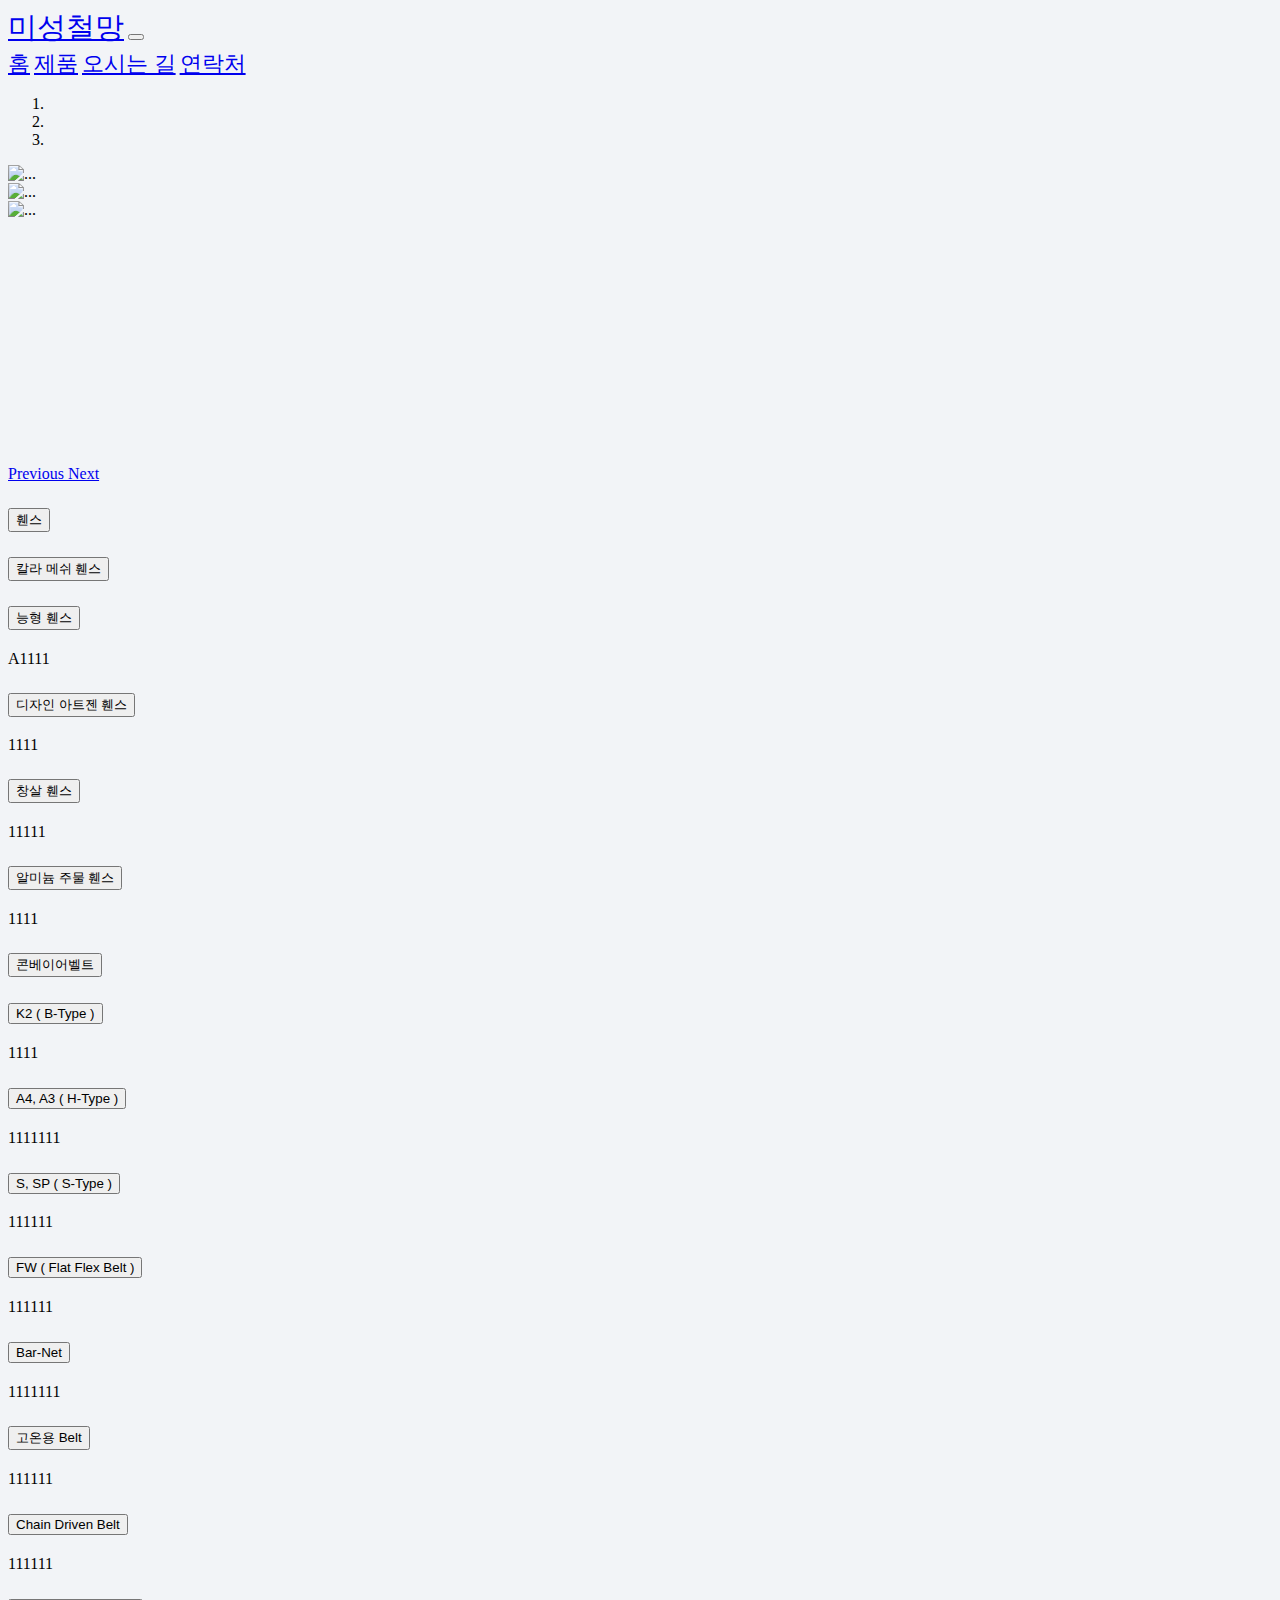
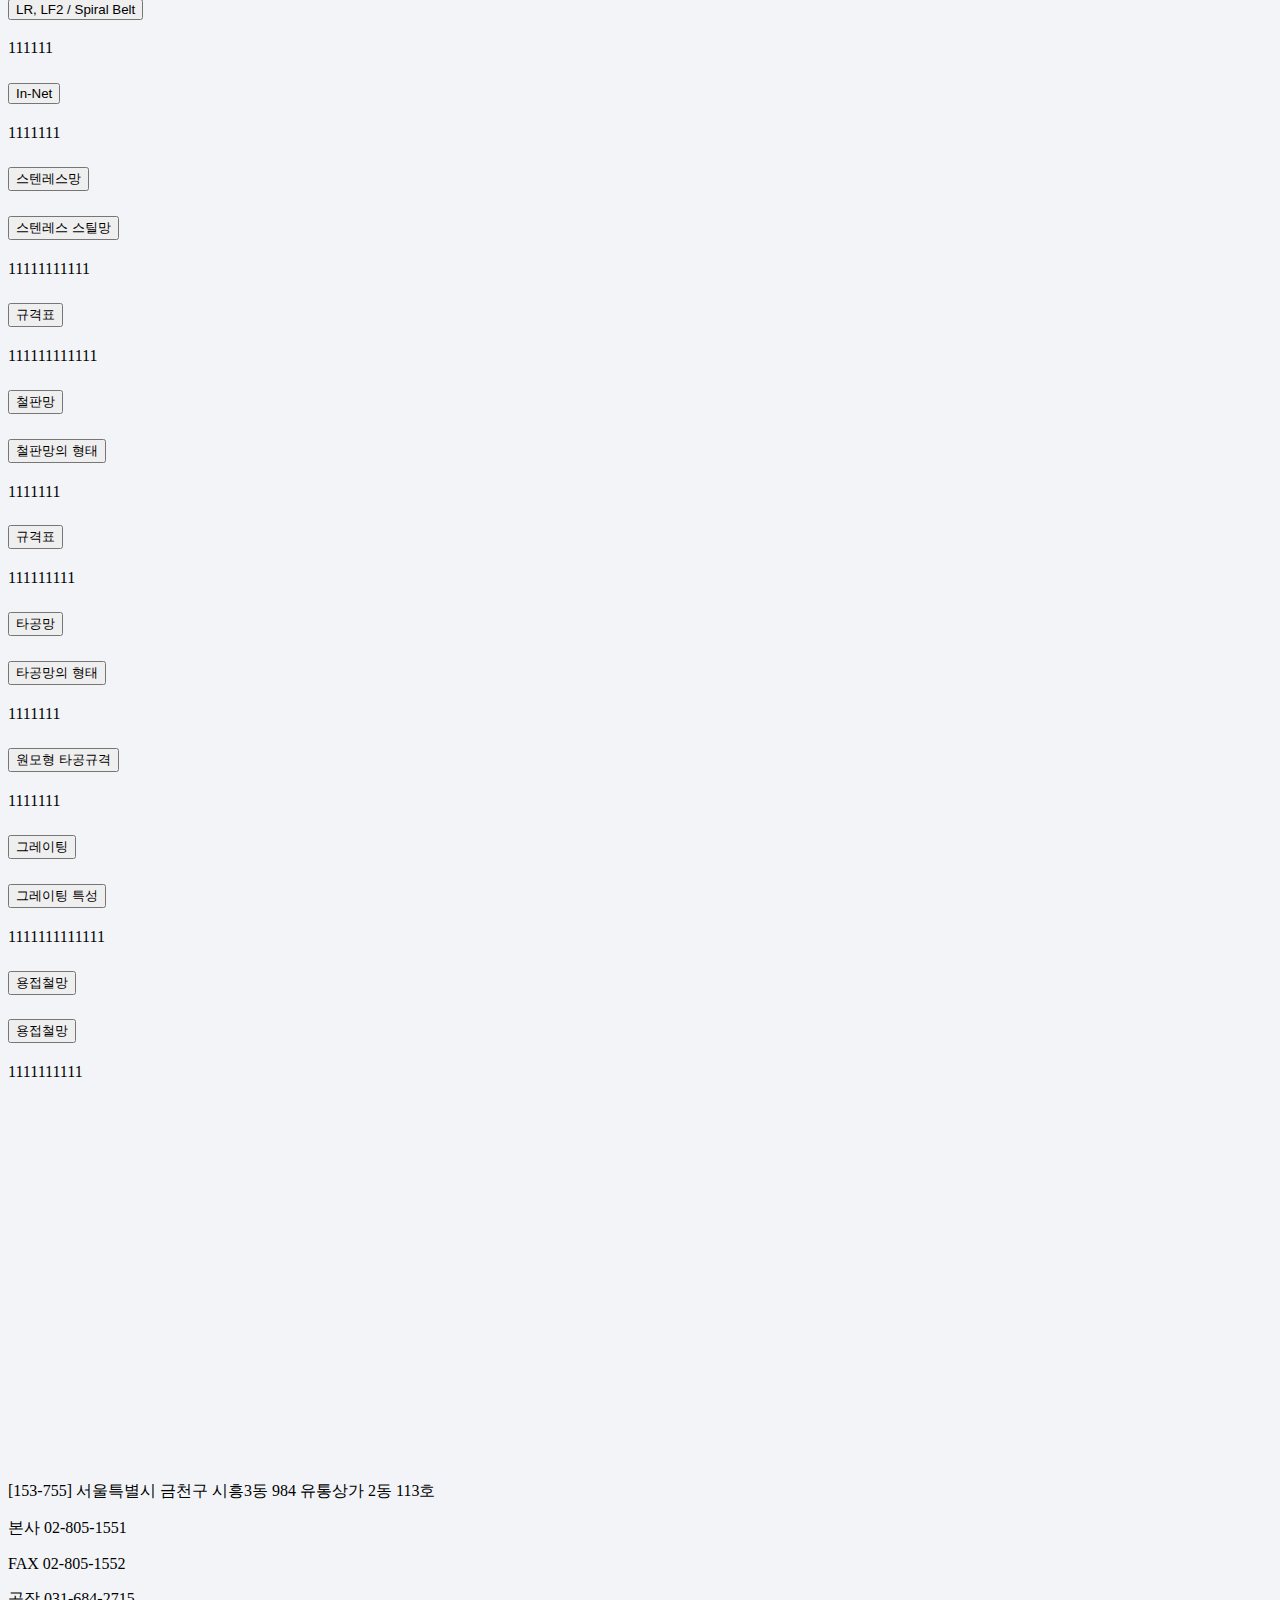
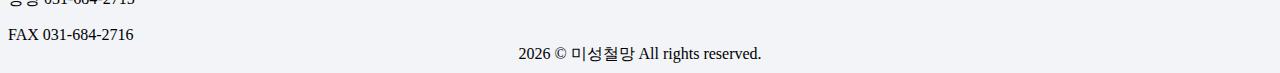
==== index.html @ 02be4335 "Implement basic structure" ====
<!DOCTYPE html>
<html lang="en">
<head>
    <meta charset="UTF-8">
    <meta content="IE=edge" http-equiv="X-UA-Compatible">
    <meta content="width=device-width, initial-scale=1.0, maximum-scale=1.0, minimum-scale=1.0, user-scalable=no"
          name="viewport">
    <title>미성철망</title>
    <link href="bootstrap/css/bootstrap.css" rel="stylesheet">
    <link href="static/css/styles.css" rel="stylesheet">
</head>
<body>
<div class="body">

    <div class="container-lg">
        <nav class="navbar navbar-expand-lg navbar-light">
            <a class="navbar-brand" href="#">미성철망</a>
            <button aria-controls="navbarNavAltMarkup" aria-expanded="false" aria-label="Toggle navigation"
                    class="navbar-toggler"
                    data-target="#navbarNavAltMarkup" data-toggle="collapse" type="button">
                <span class="navbar-toggler-icon"></span>
            </button>
            <div class="collapse navbar-collapse" id="navbarNavAltMarkup">
                <div class="navbar-nav">
                    <a class="nav-item nav-link" href="#img-slide">홈</a>
                    <a class="nav-item nav-link" href="#products">제품</a>
                    <a class="nav-item nav-link" href="#way-to-come">오시는 길</a>
                    <a class="nav-item nav-link" href="#contact">연락처</a>
                </div>
            </div>
        </nav>
    </div>

    <div class="container-lg" id="img-slide">
        <div class="carousel slide" data-ride="carousel" id="carouselExampleIndicators">
            <ol class="carousel-indicators">
                <li class="active" data-slide-to="0" data-target="#carouselExampleIndicators"></li>
                <li data-slide-to="1" data-target="#carouselExampleIndicators"></li>
                <li data-slide-to="2" data-target="#carouselExampleIndicators"></li>
            </ol>
            <div class="carousel-inner">
                <div class="carousel-item active">
                    <img alt="..." class="slide-img d-block w-100" src="static/images/for_test.jpg">
                </div>
                <div class="carousel-item">
                    <img alt="..." class="slide-img d-block w-100" src="static/images/for_test.jpg">
                </div>
                <div class="carousel-item">
                    <img alt="..." class="slide-img d-block w-100" src="static/images/for_test.jpg">
                </div>
            </div>
            <a class="carousel-control-prev" data-slide="prev" href="#carouselExampleIndicators" role="button">
                <span aria-hidden="true" class="carousel-control-prev-icon"></span>
                <span class="sr-only">Previous</span>
            </a>
            <a class="carousel-control-next" data-slide="next" href="#carouselExampleIndicators" role="button">
                <span aria-hidden="true" class="carousel-control-next-icon"></span>
                <span class="sr-only">Next</span>
            </a>
        </div>
    </div>

    <div class="container-lg" id="products">
        <div class="accordion" id="product-list">
            <!-- 휀스 -->
            <div class="card">
                <div class="card-header" id="headingOne">
                    <h2 class="mb-0">
                        <button aria-controls="collapseOne" aria-expanded="false" class="btn btn-link"
                                data-target="#collapseOne"
                                data-toggle="collapse" type="button">
                            휀스
                        </button>
                    </h2>
                </div>
                <!-- 휀스 리스트 -->
                <div aria-labelledby="headingOne" class="collapse" data-parent="#product-list" id="collapseOne">
                    <div class="card-body">
                        <div class="accordion" id="fence-list">

                            <div class="card">
                                <div class="card-header" id="fence-headingOne">
                                    <h2 class="mb-0">
                                        <button aria-controls="fence-collapseOne" aria-expanded="false"
                                                class="btn btn-link"
                                                data-target="#fence-collapseOne" data-toggle="collapse"
                                                type="button">
                                            칼라 메쉬 휀스
                                        </button>
                                    </h2>
                                </div>
                                <div aria-labelledby="fence-headingOne" class="collapse" data-parent="#fence-list"
                                     id="fence-collapseOne">
                                    <div class="card-body">

                                    </div>
                                </div>
                            </div>

                            <div class="card">
                                <div class="card-header" id="fence-headingTwo">
                                    <h2 class="mb-0">
                                        <button aria-controls="fence-collapseTwo" aria-expanded="false"
                                                class="btn btn-link collapsed"
                                                data-target="#fence-collapseTwo" data-toggle="collapse"
                                                type="button">
                                            능형 휀스
                                        </button>
                                    </h2>
                                </div>
                                <div aria-labelledby="fence-headingTwo" class="collapse" data-parent="#fence-list"
                                     id="fence-collapseTwo">
                                    <div class="card-body">
                                        A1111
                                    </div>
                                </div>
                            </div>

                            <div class="card">
                                <div class="card-header" id="fence-headingThree">
                                    <h2 class="mb-0">
                                        <button aria-controls="fence-collapseThree" aria-expanded="false"
                                                class="btn btn-link collapsed"
                                                data-target="#fence-collapseThree" data-toggle="collapse"
                                                type="button">
                                            디자인 아트젠 휀스
                                        </button>
                                    </h2>
                                </div>
                                <div aria-labelledby="fence-headingThree" class="collapse" data-parent="#fence-list"
                                     id="fence-collapseThree">
                                    <div class="card-body">
                                        1111
                                    </div>
                                </div>
                            </div>

                            <div class="card">
                                <div class="card-header" id="fence-headingFour">
                                    <h2 class="mb-0">
                                        <button aria-controls="fence-collapseFour" aria-expanded="false"
                                                class="btn btn-link collapsed"
                                                data-target="#fence-collapseFour" data-toggle="collapse"
                                                type="button">
                                            창살 휀스
                                        </button>
                                    </h2>
                                </div>
                                <div aria-labelledby="fence-headingFour" class="collapse" data-parent="#fence-list"
                                     id="fence-collapseFour">
                                    <div class="card-body">
                                        11111
                                    </div>
                                </div>
                            </div>

                            <div class="card">
                                <div class="card-header" id="fence-headingFive">
                                    <h2 class="mb-0">
                                        <button aria-controls="fence-collapseFive" aria-expanded="false"
                                                class="btn btn-link collapsed"
                                                data-target="#fence-collapseFive" data-toggle="collapse"
                                                type="button">
                                            알미늄 주물 휀스
                                        </button>
                                    </h2>
                                </div>
                                <div aria-labelledby="fence-headingFive" class="collapse" data-parent="#fence-list"
                                     id="fence-collapseFive">
                                    <div class="card-body">
                                        1111
                                    </div>
                                </div>
                            </div>
                        </div>
                    </div>
                </div>
            </div>

            <!-- 콘베이어벨트 -->
            <div class="card">
                <div class="card-header" id="headingTwo">
                    <h2 class="mb-0">
                        <button aria-controls="collapseTwo" aria-expanded="false" class="btn btn-link collapsed"
                                data-target="#collapseTwo" data-toggle="collapse" type="button">
                            콘베이어벨트
                        </button>
                    </h2>
                </div>
                <div aria-labelledby="headingTwo" class="collapse" data-parent="#product-list" id="collapseTwo">
                    <div class="card-body">
                        <div class="accordion" id="meshbelt-list">

                            <div class="card">
                                <div class="card-header" id="meshbelt-headingOne">
                                    <h2 class="mb-0">
                                        <button aria-controls="meshbelt-collapseOne" aria-expanded="false"
                                                class="btn btn-link"
                                                data-target="#meshbelt-collapseOne" data-toggle="collapse"
                                                type="button">
                                            K2 ( B-Type )
                                        </button>
                                    </h2>
                                </div>
                                <div aria-labelledby="meshbelt-headingOne" class="collapse" data-parent="#meshbelt-list"
                                     id="meshbelt-collapseOne">
                                    <div class="card-body">
                                        1111
                                    </div>
                                </div>
                            </div>

                            <div class="card">
                                <div class="card-header" id="meshbelt-headingTwo">
                                    <h2 class="mb-0">
                                        <button aria-controls="meshbelt-collapseTwo" aria-expanded="false"
                                                class="btn btn-link collapsed"
                                                data-target="#meshbelt-collapseTwo" data-toggle="collapse"
                                                type="button">
                                            A4, A3 ( H-Type )
                                        </button>
                                    </h2>
                                </div>
                                <div aria-labelledby="meshbelt-headingTwo" class="collapse" data-parent="#meshbelt-list"
                                     id="meshbelt-collapseTwo">
                                    <div class="card-body">
                                        1111111
                                    </div>
                                </div>
                            </div>

                            <div class="card">
                                <div class="card-header" id="meshbelt-headingThree">
                                    <h2 class="mb-0">
                                        <button aria-controls="meshbelt-collapseThree" aria-expanded="false"
                                                class="btn btn-link collapsed"
                                                data-target="#meshbelt-collapseThree" data-toggle="collapse"
                                                type="button">
                                            S, SP ( S-Type )
                                        </button>
                                    </h2>
                                </div>
                                <div aria-labelledby="meshbelt-headingThree" class="collapse"
                                     data-parent="#meshbelt-list" id="meshbelt-collapseThree">
                                    <div class="card-body">
                                        111111
                                    </div>
                                </div>
                            </div>

                            <div class="card">
                                <div class="card-header" id="meshbelt-headingFour">
                                    <h2 class="mb-0">
                                        <button aria-controls="meshbelt-collapseFour" aria-expanded="false"
                                                class="btn btn-link collapsed"
                                                data-target="#meshbelt-collapseFour" data-toggle="collapse"
                                                type="button">
                                            FW ( Flat Flex Belt )
                                        </button>
                                    </h2>
                                </div>
                                <div aria-labelledby="meshbelt-headingFour" class="collapse"
                                     data-parent="#meshbelt-list"
                                     id="meshbelt-collapseFour">
                                    <div class="card-body">
                                        111111
                                    </div>
                                </div>
                            </div>

                            <div class="card">
                                <div class="card-header" id="meshbelt-headingFive">
                                    <h2 class="mb-0">
                                        <button aria-controls="meshbelt-collapseFive" aria-expanded="false"
                                                class="btn btn-link collapsed"
                                                data-target="#meshbelt-collapseFive" data-toggle="collapse"
                                                type="button">
                                            Bar-Net
                                        </button>
                                    </h2>
                                </div>
                                <div aria-labelledby="meshbelt-headingFive" class="collapse"
                                     data-parent="#meshbelt-list"
                                     id="meshbelt-collapseFive">
                                    <div class="card-body">
                                        1111111
                                    </div>
                                </div>
                            </div>

                            <div class="card">
                                <div class="card-header" id="meshbelt-headingSix">
                                    <h2 class="mb-0">
                                        <button aria-controls="meshbelt-collapseSix" aria-expanded="false"
                                                class="btn btn-link collapsed"
                                                data-target="#meshbelt-collapseSix" data-toggle="collapse"
                                                type="button">
                                            고온용 Belt
                                        </button>
                                    </h2>
                                </div>
                                <div aria-labelledby="meshbelt-headingSix" class="collapse" data-parent="#meshbelt-list"
                                     id="meshbelt-collapseSix">
                                    <div class="card-body">
                                        111111
                                    </div>
                                </div>
                            </div>

                            <div class="card">
                                <div class="card-header" id="meshbelt-headingSeven">
                                    <h2 class="mb-0">
                                        <button aria-controls="meshbelt-collapseSeven" aria-expanded="false"
                                                class="btn btn-link collapsed"
                                                data-target="#meshbelt-collapseSeven" data-toggle="collapse"
                                                type="button">
                                            Chain Driven Belt
                                        </button>
                                    </h2>
                                </div>
                                <div aria-labelledby="meshbelt-headingSeven" class="collapse"
                                     data-parent="#meshbelt-list" id="meshbelt-collapseSeven">
                                    <div class="card-body">
                                        111111
                                    </div>
                                </div>
                            </div>

                            <div class="card">
                                <div class="card-header" id="meshbelt-headingEight">
                                    <h2 class="mb-0">
                                        <button aria-controls="meshbelt-collapseEight" aria-expanded="false"
                                                class="btn btn-link collapsed"
                                                data-target="#meshbelt-collapseEight" data-toggle="collapse"
                                                type="button">
                                            LR, LF2 / Spiral Belt
                                        </button>
                                    </h2>
                                </div>
                                <div aria-labelledby="meshbelt-headingEight" class="collapse"
                                     data-parent="#meshbelt-list" id="meshbelt-collapseEight">
                                    <div class="card-body">
                                        111111
                                    </div>
                                </div>
                            </div>

                            <div class="card">
                                <div class="card-header" id="meshbelt-headingNine">
                                    <h2 class="mb-0">
                                        <button aria-controls="meshbelt-collapseNine" aria-expanded="false"
                                                class="btn btn-link collapsed"
                                                data-target="#meshbelt-collapseNine" data-toggle="collapse"
                                                type="button">
                                            In-Net
                                        </button>
                                    </h2>
                                </div>
                                <div aria-labelledby="meshbelt-headingNine" class="collapse"
                                     data-parent="#meshbelt-list"
                                     id="meshbelt-collapseNine">
                                    <div class="card-body">
                                        1111111
                                    </div>
                                </div>
                            </div>
                        </div>
                    </div>
                </div>
            </div>

            <!-- 스텐레스망 -->
            <div class="card">
                <div class="card-header" id="headingThree">
                    <h2 class="mb-0">
                        <button aria-controls="collapseThree" aria-expanded="false" class="btn btn-link collapsed"
                                data-target="#collapseThree" data-toggle="collapse" type="button">
                            스텐레스망
                        </button>
                    </h2>
                </div>
                <div aria-labelledby="headingThree" class="collapse" data-parent="#product-list" id="collapseThree">
                    <div class="card-body">
                        <div class="accordion" id="stainless-list">

                            <div class="card">
                                <div class="card-header" id="stainless-headingOne">
                                    <h2 class="mb-0">
                                        <button aria-controls="stainless-collapseOne" aria-expanded="false"
                                                class="btn btn-link"
                                                data-target="#stainless-collapseOne" data-toggle="collapse"
                                                type="button">
                                            스텐레스 스틸망
                                        </button>
                                    </h2>
                                </div>
                                <div aria-labelledby="stainless-headingOne" class="collapse"
                                     data-parent="#stainless-list"
                                     id="stainless-collapseOne">
                                    <div class="card-body">
                                        11111111111
                                    </div>
                                </div>
                            </div>

                            <div class="card">
                                <div class="card-header" id="stainless-headingTwo">
                                    <h2 class="mb-0">
                                        <button aria-controls="stainless-collapseTwo" aria-expanded="false"
                                                class="btn btn-link collapsed"
                                                data-target="#stainless-collapseTwo" data-toggle="collapse"
                                                type="button">
                                            규격표
                                        </button>
                                    </h2>
                                </div>
                                <div aria-labelledby="stainless-headingTwo" class="collapse"
                                     data-parent="#stainless-list"
                                     id="stainless-collapseTwo">
                                    <div class="card-body">
                                        111111111111
                                    </div>
                                </div>
                            </div>
                        </div>
                    </div>
                </div>
            </div>

            <!-- 철판망 -->
            <div class="card">
                <div class="card-header" id="headingFour">
                    <h2 class="mb-0">
                        <button aria-controls="collapseFour" aria-expanded="false" class="btn btn-link collapsed"
                                data-target="#collapseFour" data-toggle="collapse" type="button">
                            철판망
                        </button>
                    </h2>
                </div>
                <div aria-labelledby="headingFour" class="collapse" data-parent="#product-list" id="collapseFour">
                    <div class="card-body">
                        <div class="accordion" id="punching-list">

                            <div class="card">
                                <div class="card-header" id="punching-headingOne">
                                    <h2 class="mb-0">
                                        <button aria-controls="punching-collapseOne" aria-expanded="false"
                                                class="btn btn-link"
                                                data-target="#punching-collapseOne" data-toggle="collapse"
                                                type="button">
                                            철판망의 형태
                                        </button>
                                    </h2>
                                </div>
                                <div aria-labelledby="punching-headingOne" class="collapse" data-parent="#punching-list"
                                     id="punching-collapseOne">
                                    <div class="card-body">
                                        1111111
                                    </div>
                                </div>
                            </div>

                            <div class="card">
                                <div class="card-header" id="punching-headingTwo">
                                    <h2 class="mb-0">
                                        <button aria-controls="punching-collapseTwo" aria-expanded="false"
                                                class="btn btn-link collapsed"
                                                data-target="#punching-collapseTwo" data-toggle="collapse"
                                                type="button">
                                            규격표
                                        </button>
                                    </h2>
                                </div>
                                <div aria-labelledby="punching-headingTwo" class="collapse" data-parent="#punching-list"
                                     id="punching-collapseTwo">
                                    <div class="card-body">
                                        111111111
                                    </div>
                                </div>
                            </div>
                        </div>
                    </div>
                </div>
            </div>

            <!-- 타공망 -->
            <div class="card">
                <div class="card-header" id="headingFive">
                    <h2 class="mb-0">
                        <button aria-controls="collapseFive" aria-expanded="false" class="btn btn-link collapsed"
                                data-target="#collapseFive" data-toggle="collapse" type="button">
                            타공망
                        </button>
                    </h2>
                </div>
                <div aria-labelledby="headingFive" class="collapse" data-parent="#product-list" id="collapseFive">
                    <div class="card-body">
                        <div class="accordion" id="expanded-list">

                            <div class="card">
                                <div class="card-header" id="expanded-headingOne">
                                    <h2 class="mb-0">
                                        <button aria-controls="expanded-collapseOne" aria-expanded="false"
                                                class="btn btn-link"
                                                data-target="#expanded-collapseOne" data-toggle="collapse"
                                                type="button">
                                            타공망의 형태
                                        </button>
                                    </h2>
                                </div>
                                <div aria-labelledby="expanded-headingOne" class="collapse" data-parent="#expanded-list"
                                     id="expanded-collapseOne">
                                    <div class="card-body">
                                        1111111
                                    </div>
                                </div>
                            </div>

                            <div class="card">
                                <div class="card-header" id="expanded-headingTwo">
                                    <h2 class="mb-0">
                                        <button aria-controls="expanded-collapseTwo" aria-expanded="false"
                                                class="btn btn-link collapsed"
                                                data-target="#expanded-collapseTwo" data-toggle="collapse"
                                                type="button">
                                            원모형 타공규격
                                        </button>
                                    </h2>
                                </div>
                                <div aria-labelledby="expanded-headingTwo" class="collapse" data-parent="#expanded-list"
                                     id="expanded-collapseTwo">
                                    <div class="card-body">
                                        1111111
                                    </div>
                                </div>
                            </div>
                        </div>
                    </div>
                </div>
            </div>

            <!-- 그레이팅 -->
            <div class="card">
                <div class="card-header" id="headingSix">
                    <h2 class="mb-0">
                        <button aria-controls="collapseSix" aria-expanded="false" class="btn btn-link collapsed"
                                data-target="#collapseSix" data-toggle="collapse" type="button">
                            그레이팅
                        </button>
                    </h2>
                </div>
                <div aria-labelledby="headingSix" class="collapse" data-parent="#product-list" id="collapseSix">
                    <div class="card-body">
                        <div class="accordion" id="grating-list">

                            <div class="card">
                                <div class="card-header" id="grating-headingOne">
                                    <h2 class="mb-0">
                                        <button aria-controls="grating-collapseOne" aria-expanded="false"
                                                class="btn btn-link"
                                                data-target="#grating-collapseOne" data-toggle="collapse"
                                                type="button">
                                            그레이팅 특성
                                        </button>
                                    </h2>
                                </div>
                                <div aria-labelledby="grating-headingOne" class="collapse" data-parent="#grating-list"
                                     id="grating-collapseOne">
                                    <div class="card-body">
                                        1111111111111
                                    </div>
                                </div>
                            </div>
                        </div>
                    </div>
                </div>
            </div>

            <!-- 용접철망 -->
            <div class="card">
                <div class="card-header" id="headingSeven">
                    <h2 class="mb-0">
                        <button aria-controls="collapseSeven" aria-expanded="false" class="btn btn-link collapsed"
                                data-target="#collapseSeven" data-toggle="collapse" type="button">
                            용접철망
                        </button>
                    </h2>
                </div>
                <div aria-labelledby="headingSeven" class="collapse" data-parent="#product-list" id="collapseSeven">
                    <div class="card-body">
                        <div class="accordion" id="welding-list">

                            <div class="card">
                                <div class="card-header" id="welding-headingOne">
                                    <h2 class="mb-0">
                                        <button aria-controls="welding-collapseOne" aria-expanded="false"
                                                class="btn btn-link"
                                                data-target="#welding-collapseOne" data-toggle="collapse"
                                                type="button">
                                            용접철망
                                        </button>
                                    </h2>
                                </div>
                                <div aria-labelledby="welding-headingOne" class="collapse" data-parent="#welding-list"
                                     id="welding-collapseOne">
                                    <div class="card-body">
                                        1111111111
                                    </div>
                                </div>
                            </div>
                        </div>
                    </div>
                </div>
            </div>
        </div>
    </div>
    <div class="container-lg" id="way-to-come">
        <div class="map-choice">
            <div class="map" id="map"></div>
        </div>
        <div class="address">
            [153-755] 서울특별시 금천구 시흥3동 984 유통상가 2동 113호
            <p>본사 02-805-1551</p>
            <p>FAX 02-805-1552</p>
            <p>공장 031-684-2715</p>
            <p>FAX 031-684-2716</p>
        </div>
    </div>
    <div class="container-lg" id="contact">

    </div>
</div>

<script
        src="https://openapi.map.naver.com/openapi/v3/maps.js?ncpClientId=ulnuuxoxgp&callback=initMap"
        type="text/javascript">
</script>
<script type="text/javascript">
    var map = null;
    var marker = null;

    function initMap() {
        map = new naver.maps.Map('map', {
            center: new naver.maps.LatLng(37.443181, 126.902677),
            zoom: 15
        });

        marker = new naver.maps.Marker({
            position: new naver.maps.LatLng(37.443181, 126.902677),
            map: map,
        });
    }
</script>
<script
        crossorigin="anonymous"
        integrity="sha256-CSXorXvZcTkaix6Yvo6HppcZGetbYMGWSFlBw8HfCJo="
        src="https://code.jquery.com/jquery-3.4.1.min.js">
</script>
<script src="bootstrap/js/bootstrap.bundle.js"></script>
<script src="bootstrap/js/bootstrap.js"></script>
<script src="static/js/main.js"></script>
</body>
<footer>
    <script>
        var year = String(new Date().getFullYear());
        document.write(year);</script>
    &copy; 미성철망 All rights reserved.
</footer>
</html>
---- static/css/styles.css ----
.carousel-inner {
    height: 300px;
}

.map-choice:after {
    content: "";
    display: block;
    clear: both;
}

.loc-choice {
    float: left;
    width: 30%;
}

.map {
    float: left;
    width: 70%;
    height: 400px;
}

.address {
}

body {
    background-color: #f2f4f7;
}

footer {
    text-align: center;
}

p {
    margin-bottom: 0;
}

.col-sm {
    text-align: center;
}

.navbar-brand {
    font-size: 1.8rem;
}

.nav-item {
    font-size: 1.4rem;
}

.btn-link {
    color: black;
}

.btn-link:hover {
    color: black;
    text-decoration: none;
}
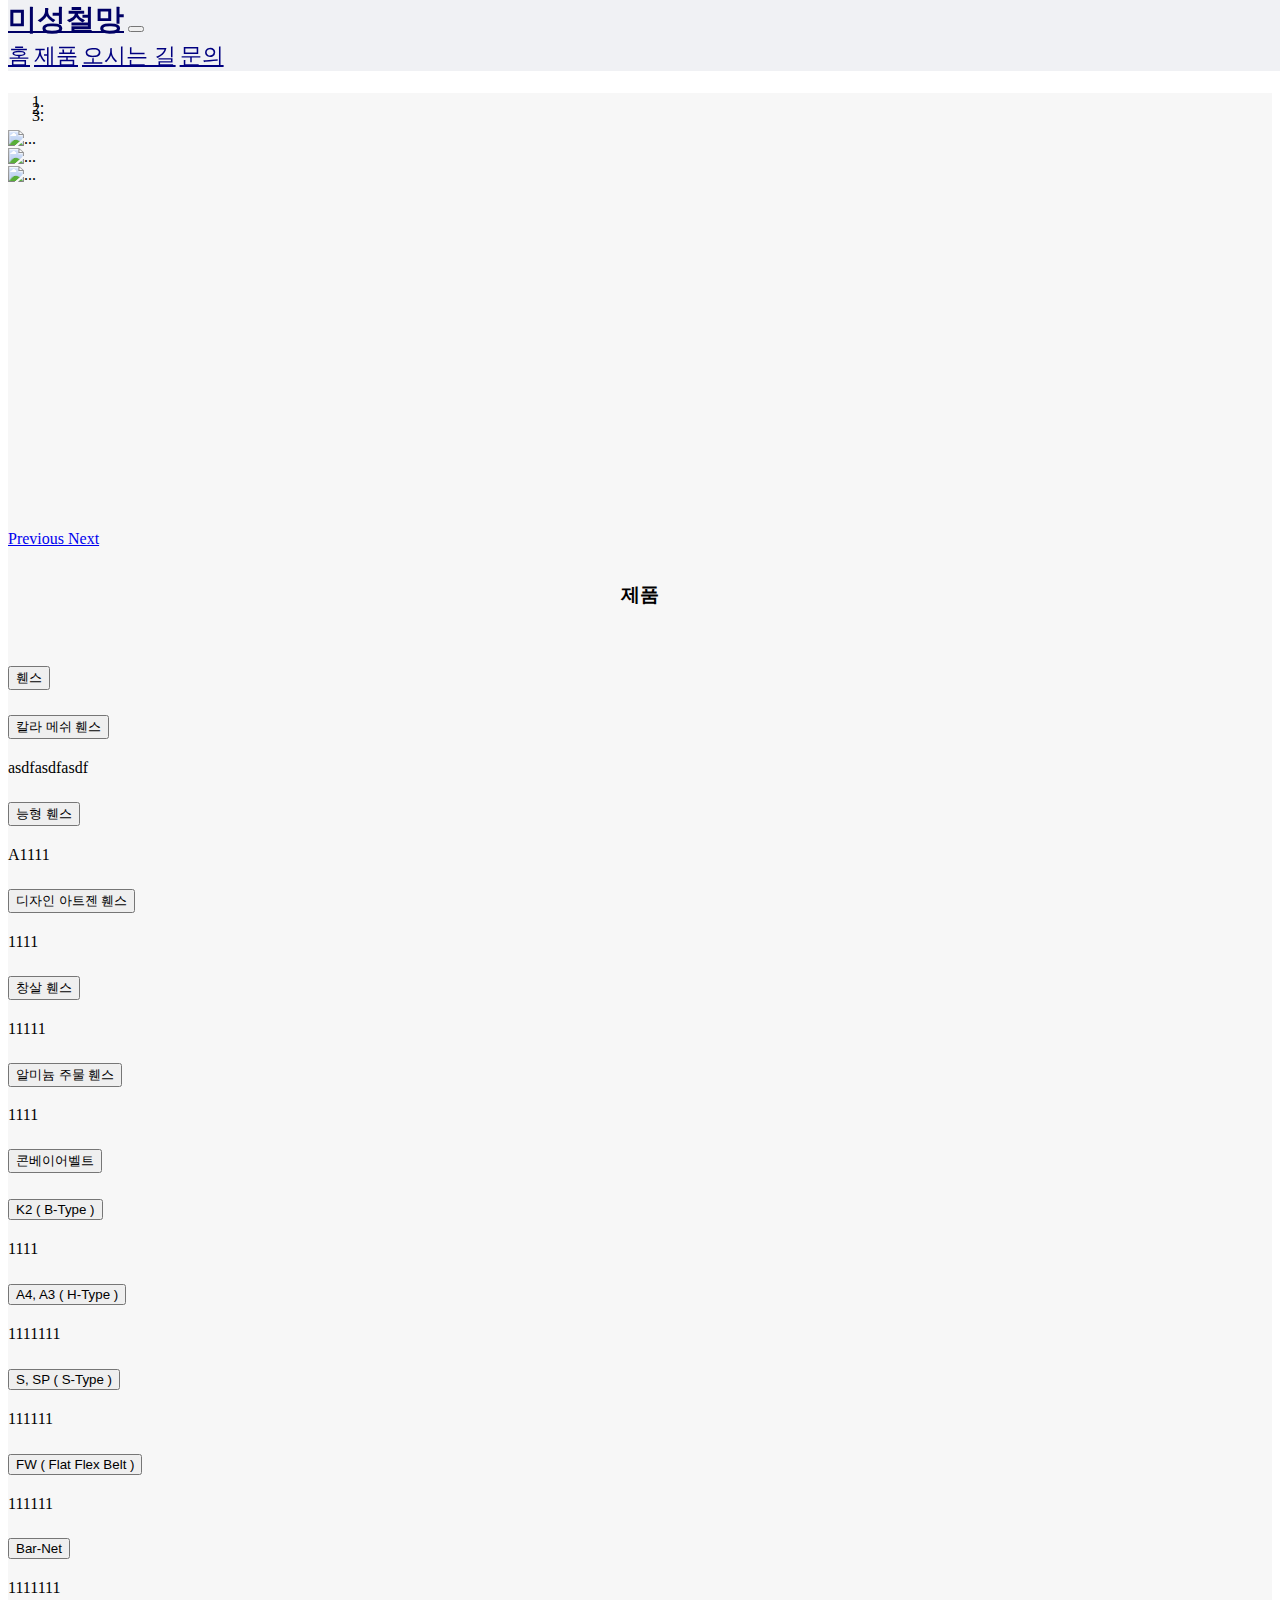
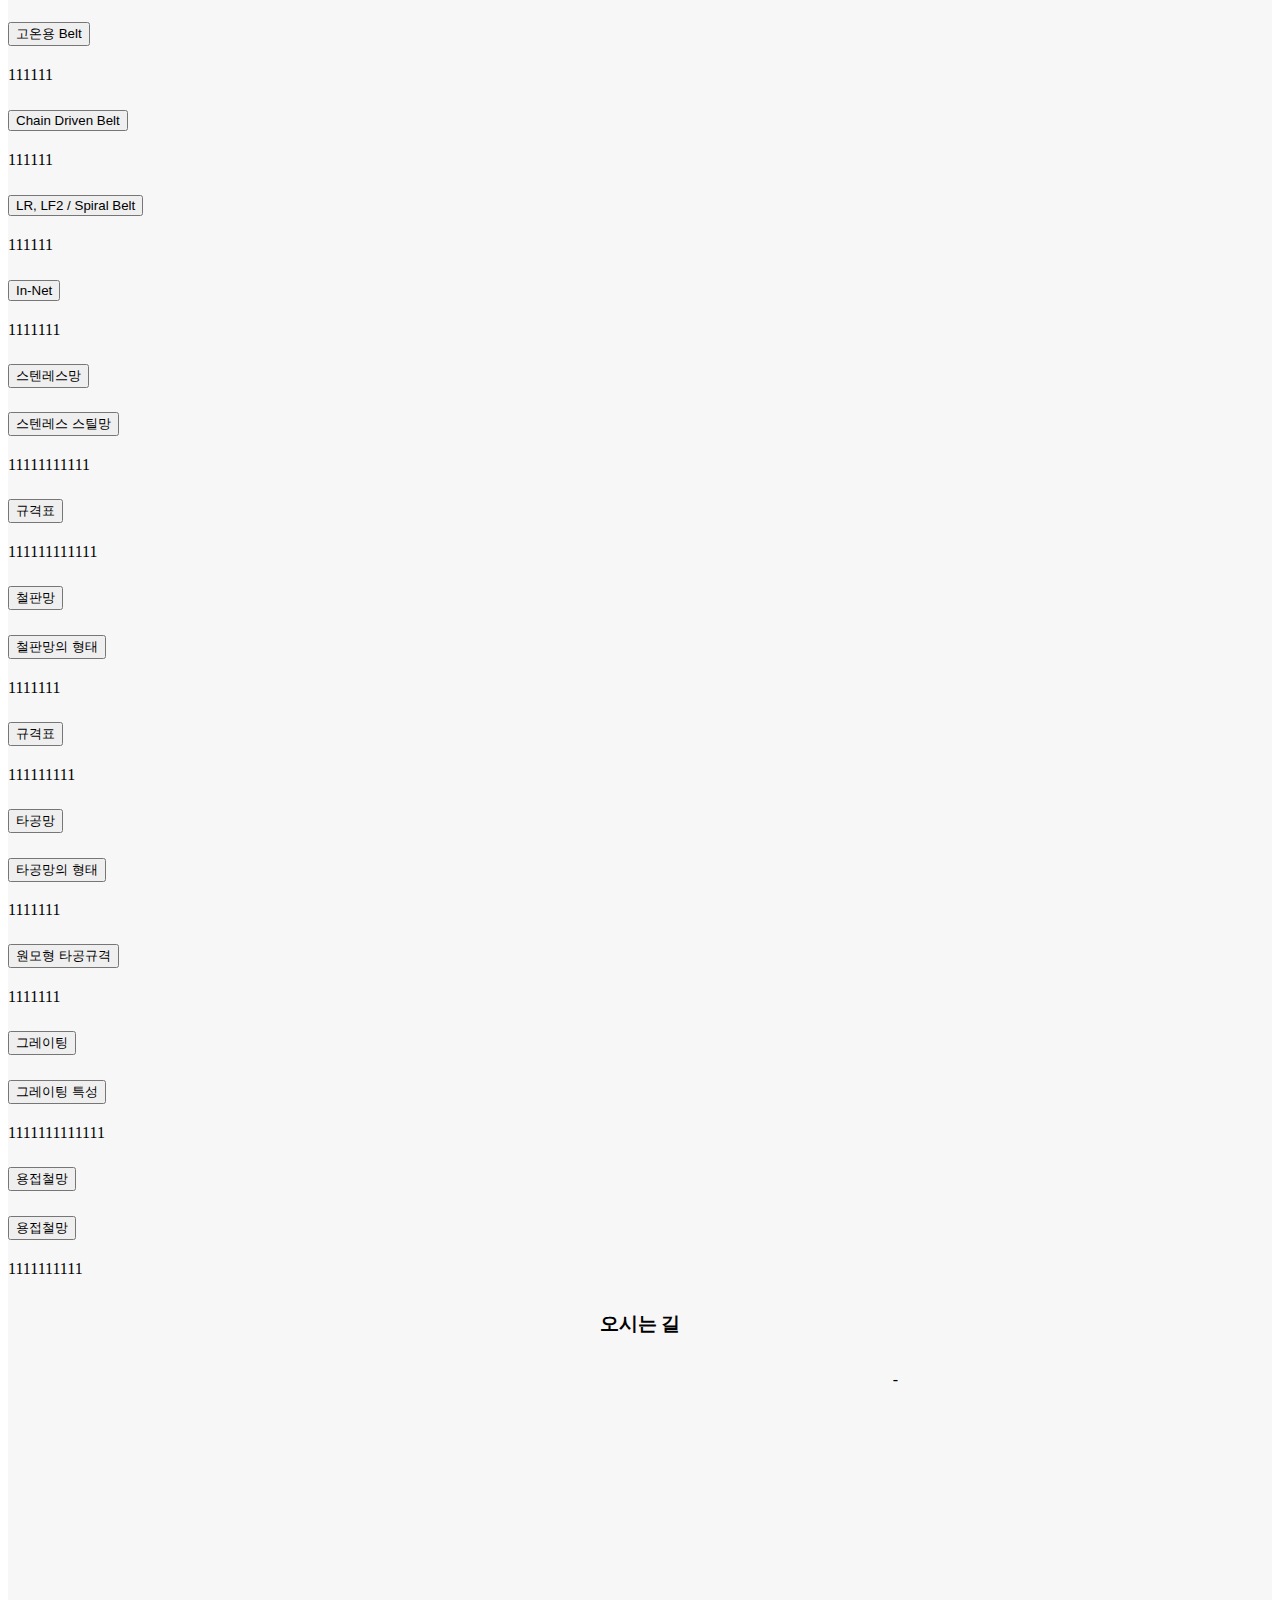
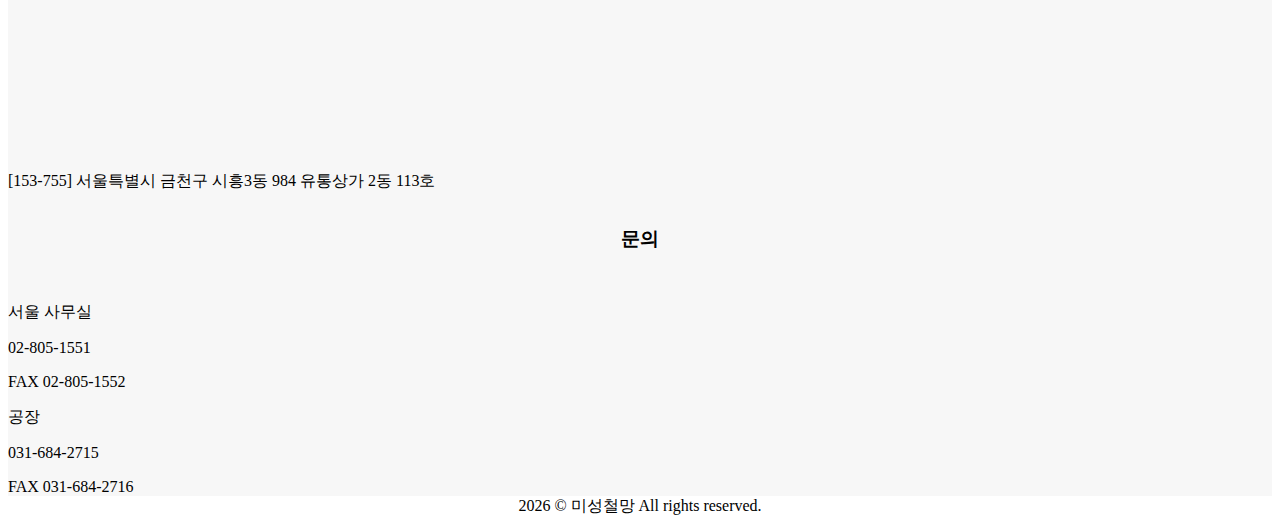
==== commit 081571dd: "Minor revision" ====
--- a/index.html
+++ b/index.html
@@ -11,25 +11,25 @@
 </head>
 <body>
 <div class="body">
-
-    <div class="container-lg">
-        <nav class="navbar navbar-expand-lg navbar-light">
-            <a class="navbar-brand" href="#">미성철망</a>
-            <button aria-controls="navbarNavAltMarkup" aria-expanded="false" aria-label="Toggle navigation"
-                    class="navbar-toggler"
-                    data-target="#navbarNavAltMarkup" data-toggle="collapse" type="button">
-                <span class="navbar-toggler-icon"></span>
-            </button>
-            <div class="collapse navbar-collapse" id="navbarNavAltMarkup">
-                <div class="navbar-nav">
-                    <a class="nav-item nav-link" href="#img-slide">홈</a>
-                    <a class="nav-item nav-link" href="#products">제품</a>
-                    <a class="nav-item nav-link" href="#way-to-come">오시는 길</a>
-                    <a class="nav-item nav-link" href="#contact">연락처</a>
-                </div>
-            </div>
-        </nav>
+    <div class="container" id="home">
+
     </div>
+    <nav class="navbar sticky-top-ie navbar-expand-lg menu">
+        <a class="navbar-brand menu-brand" href="#home">미성철망</a>
+        <button aria-controls="navbarNavAltMarkup" aria-expanded="false" aria-label="Toggle navigation"
+                class="navbar-toggler navbar-light"
+                data-target="#navbarNavAltMarkup" data-toggle="collapse" type="button">
+            <span class="navbar-toggler-icon"></span>
+        </button>
+        <div class="collapse navbar-collapse justify-content-end" id="navbarNavAltMarkup">
+            <div class="navbar-nav menu-list">
+                <a class="nav-item nav-link menu-item" href="#home">홈</a>
+                <a class="nav-item nav-link menu-item" href="#products">제품</a>
+                <a class="nav-item nav-link menu-item" href="#way-to-come">오시는 길</a>
+                <a class="nav-item nav-link menu-item" href="#contact">문의</a>
+            </div>
+        </div>
+    </nav>
 
     <div class="container-lg" id="img-slide">
         <div class="carousel slide" data-ride="carousel" id="carouselExampleIndicators">
@@ -61,6 +61,9 @@
     </div>
 
     <div class="container-lg" id="products">
+        <div class="title">
+            <h3>제품</h3>
+        </div>
         <div class="accordion" id="product-list">
             <!-- 휀스 -->
             <div class="card">
@@ -92,7 +95,7 @@
                                 <div aria-labelledby="fence-headingOne" class="collapse" data-parent="#fence-list"
                                      id="fence-collapseOne">
                                     <div class="card-body">
-
+                                        asdfasdfasdf
                                     </div>
                                 </div>
                             </div>
@@ -615,19 +618,30 @@
         </div>
     </div>
     <div class="container-lg" id="way-to-come">
-        <div class="map-choice">
+        <div class="title">
+            <h3>오시는 길</h3>
+        </div>
+        <div class="map-choice">-
             <div class="map" id="map"></div>
         </div>
         <div class="address">
-            [153-755] 서울특별시 금천구 시흥3동 984 유통상가 2동 113호
-            <p>본사 02-805-1551</p>
-            <p>FAX 02-805-1552</p>
-            <p>공장 031-684-2715</p>
-            <p>FAX 031-684-2716</p>
+            <i class="fas fa-map-marker-alt icon"></i>[153-755] 서울특별시 금천구 시흥3동 984 유통상가 2동 113호
         </div>
     </div>
     <div class="container-lg" id="contact">
-
+        <div class="title">
+            <h3>문의</h3>
+        </div>
+        <div>
+            <p>서울 사무실</p>
+            <p><i class="fas fa-phone-alt icon"></i>02-805-1551</p>
+            <p><i class="fas fa-fax icon"></i>FAX 02-805-1552</p>
+        </div>
+        <div>
+            <p>공장</p>
+            <p><i class="fas fa-phone-alt icon"></i>031-684-2715</p>
+            <p><i class="fas fa-fax icon"></i>FAX 031-684-2716</p>
+        </div>
     </div>
 </div>
 
@@ -659,6 +673,7 @@
 <script src="bootstrap/js/bootstrap.bundle.js"></script>
 <script src="bootstrap/js/bootstrap.js"></script>
 <script src="static/js/main.js"></script>
+<script src="https://kit.fontawesome.com/2751d391c5.js" crossorigin="anonymous"></script>
 </body>
 <footer>
     <script>
--- a/static/css/styles.css
+++ b/static/css/styles.css
@@ -1,5 +1,5 @@
 .carousel-inner {
-    height: 300px;
+    height: 400px;
 }
 
 .map-choice:after {
@@ -23,7 +23,8 @@
 }
 
 body {
-    background-color: #f2f4f7;
+    background-image: linear-gradient(rgba(255, 255, 255, 0.7), rgba(255, 255, 255, 1)),
+            url("../images/test_background.jpg");
 }
 
 footer {
@@ -38,12 +39,22 @@
     text-align: center;
 }
 
-.navbar-brand {
-    font-size: 1.8rem;
+.menu {
+    background-color: rgba(237, 239, 242, 0.85);
 }
 
-.nav-item {
+.menu-list {
+}
+
+.menu-item {
     font-size: 1.4rem;
+    color: navy;
+}
+
+.menu-brand {
+    font-size: 1.8rem;
+    font-weight: bold;
+    color: #000065;
 }
 
 .btn-link {
@@ -53,4 +64,37 @@
 .btn-link:hover {
     color: black;
     text-decoration: none;
+}
+
+.carousel-indicators li {
+    width: 7px;
+    height: 7px;
+    border-radius: 100%;
+}
+
+.sticky-top-ie {
+    position: fixed;
+    width: 100%;
+    top: 0;
+    z-index: 1020;
+}
+
+#home {
+    height:69px;
+}
+
+.icon {
+    color: navy;
+}
+
+.container-lg {
+    background-color: #f7f7f7;
+    padding-left: 0;
+    padding-right: 0;
+}
+
+.title {
+    text-align: center;
+    padding-top: 15px;
+    padding-bottom: 15px;
 }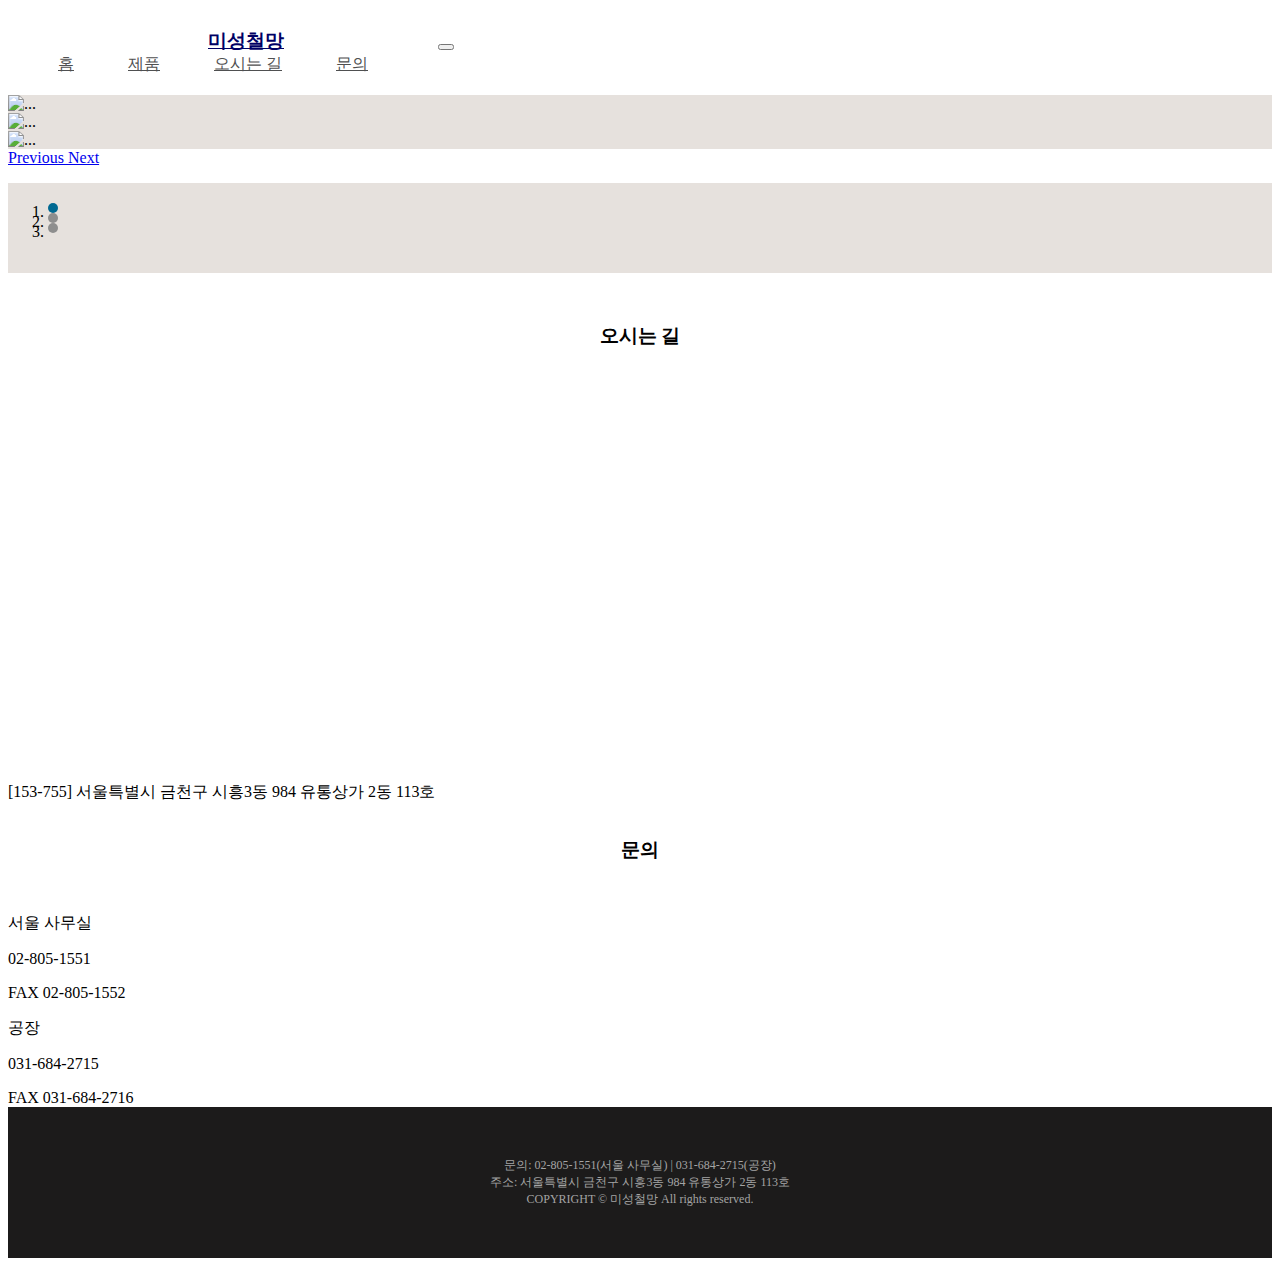
==== commit 6be97f65: "디자인 수정중" ====
--- a/index.html
+++ b/index.html
@@ -11,33 +11,25 @@
 </head>
 <body>
 <div class="body">
-    <div class="container" id="home">
-
-    </div>
-    <nav class="navbar sticky-top-ie navbar-expand-lg menu">
-        <a class="navbar-brand menu-brand" href="#home">미성철망</a>
+    <nav class="navbar navbar-expand-lg">
+        <a class="navbar-brand" href="#">미성철망</a>
         <button aria-controls="navbarNavAltMarkup" aria-expanded="false" aria-label="Toggle navigation"
                 class="navbar-toggler navbar-light"
                 data-target="#navbarNavAltMarkup" data-toggle="collapse" type="button">
             <span class="navbar-toggler-icon"></span>
         </button>
-        <div class="collapse navbar-collapse justify-content-end" id="navbarNavAltMarkup">
-            <div class="navbar-nav menu-list">
-                <a class="nav-item nav-link menu-item" href="#home">홈</a>
-                <a class="nav-item nav-link menu-item" href="#products">제품</a>
-                <a class="nav-item nav-link menu-item" href="#way-to-come">오시는 길</a>
-                <a class="nav-item nav-link menu-item" href="#contact">문의</a>
+        <div class="collapse navbar-collapse" id="navbarNavAltMarkup">
+            <div class="navbar-nav">
+                <a class="nav-item nav-link" href="#">홈</a>
+                <a class="nav-item nav-link" href="#">제품</a>
+                <a class="nav-item nav-link" href="#">오시는 길</a>
+                <a class="nav-item nav-link" href="#">문의</a>
             </div>
         </div>
     </nav>
 
-    <div class="container-lg" id="img-slide">
+    <div class="container-fluid">
         <div class="carousel slide" data-ride="carousel" id="carouselExampleIndicators">
-            <ol class="carousel-indicators">
-                <li class="active" data-slide-to="0" data-target="#carouselExampleIndicators"></li>
-                <li data-slide-to="1" data-target="#carouselExampleIndicators"></li>
-                <li data-slide-to="2" data-target="#carouselExampleIndicators"></li>
-            </ol>
             <div class="carousel-inner">
                 <div class="carousel-item active">
                     <img alt="..." class="slide-img d-block w-100" src="static/images/for_test.jpg">
@@ -57,578 +49,29 @@
                 <span aria-hidden="true" class="carousel-control-next-icon"></span>
                 <span class="sr-only">Next</span>
             </a>
+            <ol class="carousel-indicators">
+                <li class="active" data-slide-to="0" data-target="#carouselExampleIndicators"></li>
+                <li data-slide-to="1" data-target="#carouselExampleIndicators"></li>
+                <li data-slide-to="2" data-target="#carouselExampleIndicators"></li>
+            </ol>
         </div>
     </div>
 
-    <div class="container-lg" id="products">
-        <div class="title">
-            <h3>제품</h3>
-        </div>
-        <div class="accordion" id="product-list">
-            <!-- 휀스 -->
-            <div class="card">
-                <div class="card-header" id="headingOne">
-                    <h2 class="mb-0">
-                        <button aria-controls="collapseOne" aria-expanded="false" class="btn btn-link"
-                                data-target="#collapseOne"
-                                data-toggle="collapse" type="button">
-                            휀스
-                        </button>
-                    </h2>
-                </div>
-                <!-- 휀스 리스트 -->
-                <div aria-labelledby="headingOne" class="collapse" data-parent="#product-list" id="collapseOne">
-                    <div class="card-body">
-                        <div class="accordion" id="fence-list">
+    <div class="container-fluid" id="products">
 
-                            <div class="card">
-                                <div class="card-header" id="fence-headingOne">
-                                    <h2 class="mb-0">
-                                        <button aria-controls="fence-collapseOne" aria-expanded="false"
-                                                class="btn btn-link"
-                                                data-target="#fence-collapseOne" data-toggle="collapse"
-                                                type="button">
-                                            칼라 메쉬 휀스
-                                        </button>
-                                    </h2>
-                                </div>
-                                <div aria-labelledby="fence-headingOne" class="collapse" data-parent="#fence-list"
-                                     id="fence-collapseOne">
-                                    <div class="card-body">
-                                        asdfasdfasdf
-                                    </div>
-                                </div>
-                            </div>
-
-                            <div class="card">
-                                <div class="card-header" id="fence-headingTwo">
-                                    <h2 class="mb-0">
-                                        <button aria-controls="fence-collapseTwo" aria-expanded="false"
-                                                class="btn btn-link collapsed"
-                                                data-target="#fence-collapseTwo" data-toggle="collapse"
-                                                type="button">
-                                            능형 휀스
-                                        </button>
-                                    </h2>
-                                </div>
-                                <div aria-labelledby="fence-headingTwo" class="collapse" data-parent="#fence-list"
-                                     id="fence-collapseTwo">
-                                    <div class="card-body">
-                                        A1111
-                                    </div>
-                                </div>
-                            </div>
-
-                            <div class="card">
-                                <div class="card-header" id="fence-headingThree">
-                                    <h2 class="mb-0">
-                                        <button aria-controls="fence-collapseThree" aria-expanded="false"
-                                                class="btn btn-link collapsed"
-                                                data-target="#fence-collapseThree" data-toggle="collapse"
-                                                type="button">
-                                            디자인 아트젠 휀스
-                                        </button>
-                                    </h2>
-                                </div>
-                                <div aria-labelledby="fence-headingThree" class="collapse" data-parent="#fence-list"
-                                     id="fence-collapseThree">
-                                    <div class="card-body">
-                                        1111
-                                    </div>
-                                </div>
-                            </div>
-
-                            <div class="card">
-                                <div class="card-header" id="fence-headingFour">
-                                    <h2 class="mb-0">
-                                        <button aria-controls="fence-collapseFour" aria-expanded="false"
-                                                class="btn btn-link collapsed"
-                                                data-target="#fence-collapseFour" data-toggle="collapse"
-                                                type="button">
-                                            창살 휀스
-                                        </button>
-                                    </h2>
-                                </div>
-                                <div aria-labelledby="fence-headingFour" class="collapse" data-parent="#fence-list"
-                                     id="fence-collapseFour">
-                                    <div class="card-body">
-                                        11111
-                                    </div>
-                                </div>
-                            </div>
-
-                            <div class="card">
-                                <div class="card-header" id="fence-headingFive">
-                                    <h2 class="mb-0">
-                                        <button aria-controls="fence-collapseFive" aria-expanded="false"
-                                                class="btn btn-link collapsed"
-                                                data-target="#fence-collapseFive" data-toggle="collapse"
-                                                type="button">
-                                            알미늄 주물 휀스
-                                        </button>
-                                    </h2>
-                                </div>
-                                <div aria-labelledby="fence-headingFive" class="collapse" data-parent="#fence-list"
-                                     id="fence-collapseFive">
-                                    <div class="card-body">
-                                        1111
-                                    </div>
-                                </div>
-                            </div>
-                        </div>
-                    </div>
-                </div>
-            </div>
-
-            <!-- 콘베이어벨트 -->
-            <div class="card">
-                <div class="card-header" id="headingTwo">
-                    <h2 class="mb-0">
-                        <button aria-controls="collapseTwo" aria-expanded="false" class="btn btn-link collapsed"
-                                data-target="#collapseTwo" data-toggle="collapse" type="button">
-                            콘베이어벨트
-                        </button>
-                    </h2>
-                </div>
-                <div aria-labelledby="headingTwo" class="collapse" data-parent="#product-list" id="collapseTwo">
-                    <div class="card-body">
-                        <div class="accordion" id="meshbelt-list">
-
-                            <div class="card">
-                                <div class="card-header" id="meshbelt-headingOne">
-                                    <h2 class="mb-0">
-                                        <button aria-controls="meshbelt-collapseOne" aria-expanded="false"
-                                                class="btn btn-link"
-                                                data-target="#meshbelt-collapseOne" data-toggle="collapse"
-                                                type="button">
-                                            K2 ( B-Type )
-                                        </button>
-                                    </h2>
-                                </div>
-                                <div aria-labelledby="meshbelt-headingOne" class="collapse" data-parent="#meshbelt-list"
-                                     id="meshbelt-collapseOne">
-                                    <div class="card-body">
-                                        1111
-                                    </div>
-                                </div>
-                            </div>
-
-                            <div class="card">
-                                <div class="card-header" id="meshbelt-headingTwo">
-                                    <h2 class="mb-0">
-                                        <button aria-controls="meshbelt-collapseTwo" aria-expanded="false"
-                                                class="btn btn-link collapsed"
-                                                data-target="#meshbelt-collapseTwo" data-toggle="collapse"
-                                                type="button">
-                                            A4, A3 ( H-Type )
-                                        </button>
-                                    </h2>
-                                </div>
-                                <div aria-labelledby="meshbelt-headingTwo" class="collapse" data-parent="#meshbelt-list"
-                                     id="meshbelt-collapseTwo">
-                                    <div class="card-body">
-                                        1111111
-                                    </div>
-                                </div>
-                            </div>
-
-                            <div class="card">
-                                <div class="card-header" id="meshbelt-headingThree">
-                                    <h2 class="mb-0">
-                                        <button aria-controls="meshbelt-collapseThree" aria-expanded="false"
-                                                class="btn btn-link collapsed"
-                                                data-target="#meshbelt-collapseThree" data-toggle="collapse"
-                                                type="button">
-                                            S, SP ( S-Type )
-                                        </button>
-                                    </h2>
-                                </div>
-                                <div aria-labelledby="meshbelt-headingThree" class="collapse"
-                                     data-parent="#meshbelt-list" id="meshbelt-collapseThree">
-                                    <div class="card-body">
-                                        111111
-                                    </div>
-                                </div>
-                            </div>
-
-                            <div class="card">
-                                <div class="card-header" id="meshbelt-headingFour">
-                                    <h2 class="mb-0">
-                                        <button aria-controls="meshbelt-collapseFour" aria-expanded="false"
-                                                class="btn btn-link collapsed"
-                                                data-target="#meshbelt-collapseFour" data-toggle="collapse"
-                                                type="button">
-                                            FW ( Flat Flex Belt )
-                                        </button>
-                                    </h2>
-                                </div>
-                                <div aria-labelledby="meshbelt-headingFour" class="collapse"
-                                     data-parent="#meshbelt-list"
-                                     id="meshbelt-collapseFour">
-                                    <div class="card-body">
-                                        111111
-                                    </div>
-                                </div>
-                            </div>
-
-                            <div class="card">
-                                <div class="card-header" id="meshbelt-headingFive">
-                                    <h2 class="mb-0">
-                                        <button aria-controls="meshbelt-collapseFive" aria-expanded="false"
-                                                class="btn btn-link collapsed"
-                                                data-target="#meshbelt-collapseFive" data-toggle="collapse"
-                                                type="button">
-                                            Bar-Net
-                                        </button>
-                                    </h2>
-                                </div>
-                                <div aria-labelledby="meshbelt-headingFive" class="collapse"
-                                     data-parent="#meshbelt-list"
-                                     id="meshbelt-collapseFive">
-                                    <div class="card-body">
-                                        1111111
-                                    </div>
-                                </div>
-                            </div>
-
-                            <div class="card">
-                                <div class="card-header" id="meshbelt-headingSix">
-                                    <h2 class="mb-0">
-                                        <button aria-controls="meshbelt-collapseSix" aria-expanded="false"
-                                                class="btn btn-link collapsed"
-                                                data-target="#meshbelt-collapseSix" data-toggle="collapse"
-                                                type="button">
-                                            고온용 Belt
-                                        </button>
-                                    </h2>
-                                </div>
-                                <div aria-labelledby="meshbelt-headingSix" class="collapse" data-parent="#meshbelt-list"
-                                     id="meshbelt-collapseSix">
-                                    <div class="card-body">
-                                        111111
-                                    </div>
-                                </div>
-                            </div>
-
-                            <div class="card">
-                                <div class="card-header" id="meshbelt-headingSeven">
-                                    <h2 class="mb-0">
-                                        <button aria-controls="meshbelt-collapseSeven" aria-expanded="false"
-                                                class="btn btn-link collapsed"
-                                                data-target="#meshbelt-collapseSeven" data-toggle="collapse"
-                                                type="button">
-                                            Chain Driven Belt
-                                        </button>
-                                    </h2>
-                                </div>
-                                <div aria-labelledby="meshbelt-headingSeven" class="collapse"
-                                     data-parent="#meshbelt-list" id="meshbelt-collapseSeven">
-                                    <div class="card-body">
-                                        111111
-                                    </div>
-                                </div>
-                            </div>
-
-                            <div class="card">
-                                <div class="card-header" id="meshbelt-headingEight">
-                                    <h2 class="mb-0">
-                                        <button aria-controls="meshbelt-collapseEight" aria-expanded="false"
-                                                class="btn btn-link collapsed"
-                                                data-target="#meshbelt-collapseEight" data-toggle="collapse"
-                                                type="button">
-                                            LR, LF2 / Spiral Belt
-                                        </button>
-                                    </h2>
-                                </div>
-                                <div aria-labelledby="meshbelt-headingEight" class="collapse"
-                                     data-parent="#meshbelt-list" id="meshbelt-collapseEight">
-                                    <div class="card-body">
-                                        111111
-                                    </div>
-                                </div>
-                            </div>
-
-                            <div class="card">
-                                <div class="card-header" id="meshbelt-headingNine">
-                                    <h2 class="mb-0">
-                                        <button aria-controls="meshbelt-collapseNine" aria-expanded="false"
-                                                class="btn btn-link collapsed"
-                                                data-target="#meshbelt-collapseNine" data-toggle="collapse"
-                                                type="button">
-                                            In-Net
-                                        </button>
-                                    </h2>
-                                </div>
-                                <div aria-labelledby="meshbelt-headingNine" class="collapse"
-                                     data-parent="#meshbelt-list"
-                                     id="meshbelt-collapseNine">
-                                    <div class="card-body">
-                                        1111111
-                                    </div>
-                                </div>
-                            </div>
-                        </div>
-                    </div>
-                </div>
-            </div>
-
-            <!-- 스텐레스망 -->
-            <div class="card">
-                <div class="card-header" id="headingThree">
-                    <h2 class="mb-0">
-                        <button aria-controls="collapseThree" aria-expanded="false" class="btn btn-link collapsed"
-                                data-target="#collapseThree" data-toggle="collapse" type="button">
-                            스텐레스망
-                        </button>
-                    </h2>
-                </div>
-                <div aria-labelledby="headingThree" class="collapse" data-parent="#product-list" id="collapseThree">
-                    <div class="card-body">
-                        <div class="accordion" id="stainless-list">
-
-                            <div class="card">
-                                <div class="card-header" id="stainless-headingOne">
-                                    <h2 class="mb-0">
-                                        <button aria-controls="stainless-collapseOne" aria-expanded="false"
-                                                class="btn btn-link"
-                                                data-target="#stainless-collapseOne" data-toggle="collapse"
-                                                type="button">
-                                            스텐레스 스틸망
-                                        </button>
-                                    </h2>
-                                </div>
-                                <div aria-labelledby="stainless-headingOne" class="collapse"
-                                     data-parent="#stainless-list"
-                                     id="stainless-collapseOne">
-                                    <div class="card-body">
-                                        11111111111
-                                    </div>
-                                </div>
-                            </div>
-
-                            <div class="card">
-                                <div class="card-header" id="stainless-headingTwo">
-                                    <h2 class="mb-0">
-                                        <button aria-controls="stainless-collapseTwo" aria-expanded="false"
-                                                class="btn btn-link collapsed"
-                                                data-target="#stainless-collapseTwo" data-toggle="collapse"
-                                                type="button">
-                                            규격표
-                                        </button>
-                                    </h2>
-                                </div>
-                                <div aria-labelledby="stainless-headingTwo" class="collapse"
-                                     data-parent="#stainless-list"
-                                     id="stainless-collapseTwo">
-                                    <div class="card-body">
-                                        111111111111
-                                    </div>
-                                </div>
-                            </div>
-                        </div>
-                    </div>
-                </div>
-            </div>
-
-            <!-- 철판망 -->
-            <div class="card">
-                <div class="card-header" id="headingFour">
-                    <h2 class="mb-0">
-                        <button aria-controls="collapseFour" aria-expanded="false" class="btn btn-link collapsed"
-                                data-target="#collapseFour" data-toggle="collapse" type="button">
-                            철판망
-                        </button>
-                    </h2>
-                </div>
-                <div aria-labelledby="headingFour" class="collapse" data-parent="#product-list" id="collapseFour">
-                    <div class="card-body">
-                        <div class="accordion" id="punching-list">
-
-                            <div class="card">
-                                <div class="card-header" id="punching-headingOne">
-                                    <h2 class="mb-0">
-                                        <button aria-controls="punching-collapseOne" aria-expanded="false"
-                                                class="btn btn-link"
-                                                data-target="#punching-collapseOne" data-toggle="collapse"
-                                                type="button">
-                                            철판망의 형태
-                                        </button>
-                                    </h2>
-                                </div>
-                                <div aria-labelledby="punching-headingOne" class="collapse" data-parent="#punching-list"
-                                     id="punching-collapseOne">
-                                    <div class="card-body">
-                                        1111111
-                                    </div>
-                                </div>
-                            </div>
-
-                            <div class="card">
-                                <div class="card-header" id="punching-headingTwo">
-                                    <h2 class="mb-0">
-                                        <button aria-controls="punching-collapseTwo" aria-expanded="false"
-                                                class="btn btn-link collapsed"
-                                                data-target="#punching-collapseTwo" data-toggle="collapse"
-                                                type="button">
-                                            규격표
-                                        </button>
-                                    </h2>
-                                </div>
-                                <div aria-labelledby="punching-headingTwo" class="collapse" data-parent="#punching-list"
-                                     id="punching-collapseTwo">
-                                    <div class="card-body">
-                                        111111111
-                                    </div>
-                                </div>
-                            </div>
-                        </div>
-                    </div>
-                </div>
-            </div>
-
-            <!-- 타공망 -->
-            <div class="card">
-                <div class="card-header" id="headingFive">
-                    <h2 class="mb-0">
-                        <button aria-controls="collapseFive" aria-expanded="false" class="btn btn-link collapsed"
-                                data-target="#collapseFive" data-toggle="collapse" type="button">
-                            타공망
-                        </button>
-                    </h2>
-                </div>
-                <div aria-labelledby="headingFive" class="collapse" data-parent="#product-list" id="collapseFive">
-                    <div class="card-body">
-                        <div class="accordion" id="expanded-list">
-
-                            <div class="card">
-                                <div class="card-header" id="expanded-headingOne">
-                                    <h2 class="mb-0">
-                                        <button aria-controls="expanded-collapseOne" aria-expanded="false"
-                                                class="btn btn-link"
-                                                data-target="#expanded-collapseOne" data-toggle="collapse"
-                                                type="button">
-                                            타공망의 형태
-                                        </button>
-                                    </h2>
-                                </div>
-                                <div aria-labelledby="expanded-headingOne" class="collapse" data-parent="#expanded-list"
-                                     id="expanded-collapseOne">
-                                    <div class="card-body">
-                                        1111111
-                                    </div>
-                                </div>
-                            </div>
-
-                            <div class="card">
-                                <div class="card-header" id="expanded-headingTwo">
-                                    <h2 class="mb-0">
-                                        <button aria-controls="expanded-collapseTwo" aria-expanded="false"
-                                                class="btn btn-link collapsed"
-                                                data-target="#expanded-collapseTwo" data-toggle="collapse"
-                                                type="button">
-                                            원모형 타공규격
-                                        </button>
-                                    </h2>
-                                </div>
-                                <div aria-labelledby="expanded-headingTwo" class="collapse" data-parent="#expanded-list"
-                                     id="expanded-collapseTwo">
-                                    <div class="card-body">
-                                        1111111
-                                    </div>
-                                </div>
-                            </div>
-                        </div>
-                    </div>
-                </div>
-            </div>
-
-            <!-- 그레이팅 -->
-            <div class="card">
-                <div class="card-header" id="headingSix">
-                    <h2 class="mb-0">
-                        <button aria-controls="collapseSix" aria-expanded="false" class="btn btn-link collapsed"
-                                data-target="#collapseSix" data-toggle="collapse" type="button">
-                            그레이팅
-                        </button>
-                    </h2>
-                </div>
-                <div aria-labelledby="headingSix" class="collapse" data-parent="#product-list" id="collapseSix">
-                    <div class="card-body">
-                        <div class="accordion" id="grating-list">
-
-                            <div class="card">
-                                <div class="card-header" id="grating-headingOne">
-                                    <h2 class="mb-0">
-                                        <button aria-controls="grating-collapseOne" aria-expanded="false"
-                                                class="btn btn-link"
-                                                data-target="#grating-collapseOne" data-toggle="collapse"
-                                                type="button">
-                                            그레이팅 특성
-                                        </button>
-                                    </h2>
-                                </div>
-                                <div aria-labelledby="grating-headingOne" class="collapse" data-parent="#grating-list"
-                                     id="grating-collapseOne">
-                                    <div class="card-body">
-                                        1111111111111
-                                    </div>
-                                </div>
-                            </div>
-                        </div>
-                    </div>
-                </div>
-            </div>
-
-            <!-- 용접철망 -->
-            <div class="card">
-                <div class="card-header" id="headingSeven">
-                    <h2 class="mb-0">
-                        <button aria-controls="collapseSeven" aria-expanded="false" class="btn btn-link collapsed"
-                                data-target="#collapseSeven" data-toggle="collapse" type="button">
-                            용접철망
-                        </button>
-                    </h2>
-                </div>
-                <div aria-labelledby="headingSeven" class="collapse" data-parent="#product-list" id="collapseSeven">
-                    <div class="card-body">
-                        <div class="accordion" id="welding-list">
-
-                            <div class="card">
-                                <div class="card-header" id="welding-headingOne">
-                                    <h2 class="mb-0">
-                                        <button aria-controls="welding-collapseOne" aria-expanded="false"
-                                                class="btn btn-link"
-                                                data-target="#welding-collapseOne" data-toggle="collapse"
-                                                type="button">
-                                            용접철망
-                                        </button>
-                                    </h2>
-                                </div>
-                                <div aria-labelledby="welding-headingOne" class="collapse" data-parent="#welding-list"
-                                     id="welding-collapseOne">
-                                    <div class="card-body">
-                                        1111111111
-                                    </div>
-                                </div>
-                            </div>
-                        </div>
-                    </div>
-                </div>
-            </div>
-        </div>
     </div>
-    <div class="container-lg" id="way-to-come">
+    <div class="container-fluid" id="way-to-come">
         <div class="title">
             <h3>오시는 길</h3>
         </div>
-        <div class="map-choice">-
+        <div class="map-choice">
             <div class="map" id="map"></div>
         </div>
         <div class="address">
             <i class="fas fa-map-marker-alt icon"></i>[153-755] 서울특별시 금천구 시흥3동 984 유통상가 2동 113호
         </div>
     </div>
-    <div class="container-lg" id="contact">
+    <div class="container-fluid" id="contact">
         <div class="title">
             <h3>문의</h3>
         </div>
@@ -641,6 +84,17 @@
             <p>공장</p>
             <p><i class="fas fa-phone-alt icon"></i>031-684-2715</p>
             <p><i class="fas fa-fax icon"></i>FAX 031-684-2716</p>
+        </div>
+    </div>
+    <div class="container-fluid footer">
+        <div class="footer-info footer-contact">
+            문의: 02-805-1551(서울 사무실) | 031-684-2715(공장)
+        </div>
+        <div class="footer-info footer-address">
+            주소: 서울특별시 금천구 시흥3동 984 유통상가 2동 113호
+        </div>
+        <div class="footer-info copyright">
+            COPYRIGHT &copy; 미성철망 All rights reserved.
         </div>
     </div>
 </div>
@@ -675,10 +129,4 @@
 <script src="static/js/main.js"></script>
 <script src="https://kit.fontawesome.com/2751d391c5.js" crossorigin="anonymous"></script>
 </body>
-<footer>
-    <script>
-        var year = String(new Date().getFullYear());
-        document.write(year);</script>
-    &copy; 미성철망 All rights reserved.
-</footer>
 </html>--- a/static/css/styles.css
+++ b/static/css/styles.css
@@ -1,11 +1,12 @@
-.carousel-inner {
-    height: 400px;
-}
-
 .map-choice:after {
     content: "";
     display: block;
     clear: both;
+}
+
+.map-choice {
+    display: flex;
+    justify-content: center;
 }
 
 .loc-choice {
@@ -14,7 +15,6 @@
 }
 
 .map {
-    float: left;
     width: 70%;
     height: 400px;
 }
@@ -23,8 +23,6 @@
 }
 
 body {
-    background-image: linear-gradient(rgba(255, 255, 255, 0.7), rgba(255, 255, 255, 1)),
-            url("../images/test_background.jpg");
 }
 
 footer {
@@ -39,21 +37,34 @@
     text-align: center;
 }
 
-.menu {
-    background-color: rgba(237, 239, 242, 0.85);
+.navbar {
+    padding-top: 20px;
+    padding-bottom: 20px;
+    background-color: rgba(255, 255, 255, 0.85);
 }
 
-.menu-list {
+.nav-item {
+    font-size: 1rem;
+    color: #4f5051;
 }
 
-.menu-item {
-    font-size: 1.4rem;
-    color: navy;
+.nav-link {
+    margin-left: 50px;
 }
 
-.menu-brand {
-    font-size: 1.8rem;
+.nav-item:hover {
+    color: #000000;
+}
+
+.navbar-brand {
+    margin-left: 200px;
+    margin-right: 150px;
+    font-size: 1.2rem;
     font-weight: bold;
+    color: #000065;
+}
+
+.navbar-brand:hover {
     color: #000065;
 }
 
@@ -66,10 +77,25 @@
     text-decoration: none;
 }
 
+.carousel-indicators {
+    padding-top: 20px;
+    padding-bottom: 40px;
+    margin-right: 0;
+    margin-left: 0;
+    background-color: #e6e1dd;
+    position: relative;
+}
+
 .carousel-indicators li {
-    width: 7px;
-    height: 7px;
+    width: 10px;
+    height: 10px;
     border-radius: 100%;
+    background-color: #8e8e8e;
+    opacity: 1;
+}
+
+.carousel-indicators .active {
+    background-color: #006992;
 }
 
 .sticky-top-ie {
@@ -77,10 +103,6 @@
     width: 100%;
     top: 0;
     z-index: 1020;
-}
-
-#home {
-    height:69px;
 }
 
 .icon {
@@ -97,4 +119,26 @@
     text-align: center;
     padding-top: 15px;
     padding-bottom: 15px;
+}
+
+.footer {
+    background-color: #1c1b1b;
+    padding-top: 50px;
+    padding-bottom: 50px;
+}
+
+.footer-info {
+    font-size: 12px;
+    text-decoration: none;
+    text-align: center;
+    color: #a4a4a4;
+}
+
+.carousel-inner {
+    background-color: #e6e1dd;
+}
+
+.container-fluid {
+    padding-right: 0;
+    padding-left: 0;
 }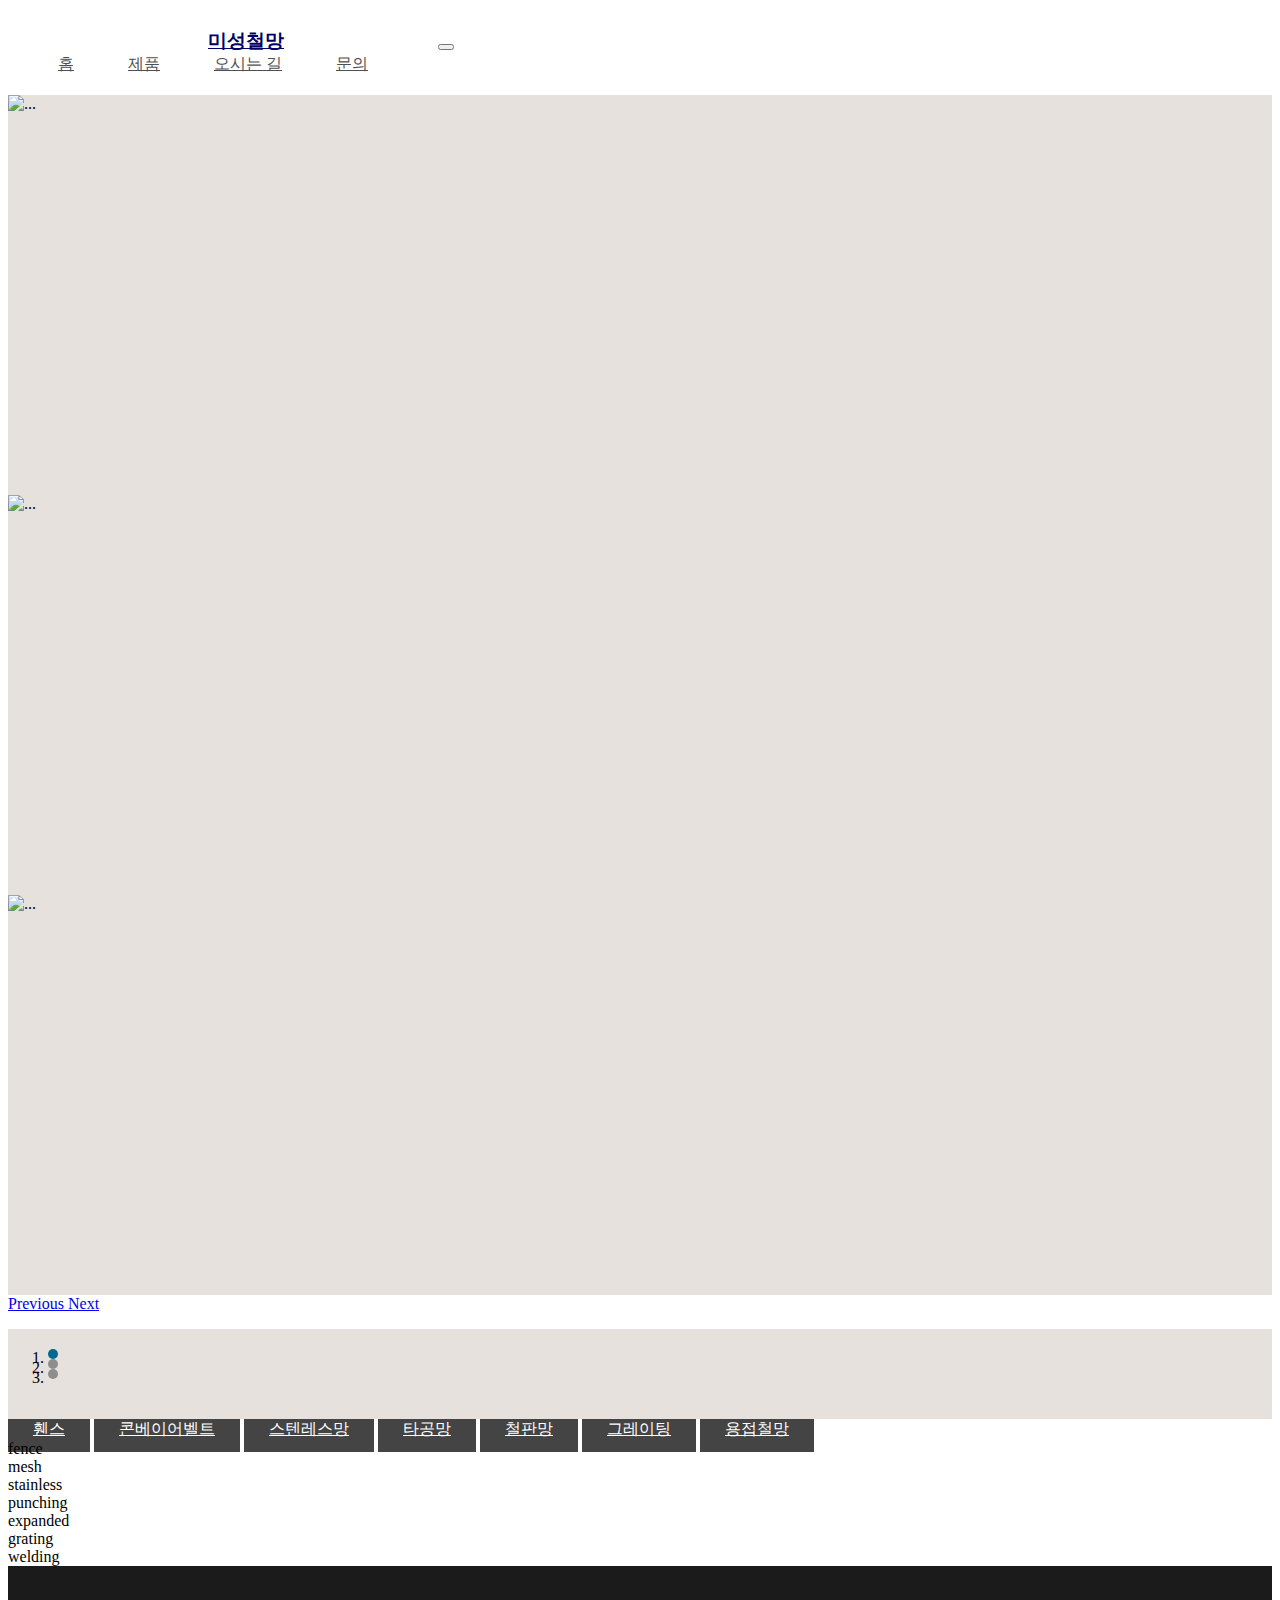
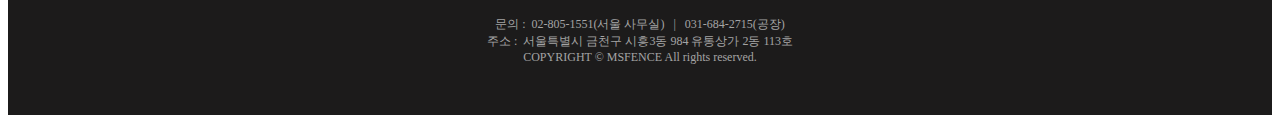
==== commit 811b8090: "페이지 분할, index 페이지 수정" ====
--- a/index.html
+++ b/index.html
@@ -12,7 +12,7 @@
 <body>
 <div class="body">
     <nav class="navbar navbar-expand-lg">
-        <a class="navbar-brand" href="#">미성철망</a>
+        <a class="navbar-brand" href="index.html">미성철망</a>
         <button aria-controls="navbarNavAltMarkup" aria-expanded="false" aria-label="Toggle navigation"
                 class="navbar-toggler navbar-light"
                 data-target="#navbarNavAltMarkup" data-toggle="collapse" type="button">
@@ -20,10 +20,10 @@
         </button>
         <div class="collapse navbar-collapse" id="navbarNavAltMarkup">
             <div class="navbar-nav">
-                <a class="nav-item nav-link" href="#">홈</a>
+                <a class="nav-item nav-link" href="index.html">홈</a>
                 <a class="nav-item nav-link" href="#">제품</a>
-                <a class="nav-item nav-link" href="#">오시는 길</a>
-                <a class="nav-item nav-link" href="#">문의</a>
+                <a class="nav-item nav-link" href="way-to-come.html">오시는 길</a>
+                <a class="nav-item nav-link" href="contact.html">문의</a>
             </div>
         </div>
     </nav>
@@ -57,68 +57,42 @@
         </div>
     </div>
 
-    <div class="container-fluid" id="products">
-
-    </div>
-    <div class="container-fluid" id="way-to-come">
-        <div class="title">
-            <h3>오시는 길</h3>
-        </div>
-        <div class="map-choice">
-            <div class="map" id="map"></div>
-        </div>
-        <div class="address">
-            <i class="fas fa-map-marker-alt icon"></i>[153-755] 서울특별시 금천구 시흥3동 984 유통상가 2동 113호
+    <div class="container-fluid">
+        <nav>
+            <div class="nav nav-tabs justify-content-center" id="nav-tab" role="tablist">
+                <a class="nav-link active" id="nav-fence-tab" data-toggle="tab" href="#nav-fence" role="tab" aria-controls="nav-fence" aria-selected="true">휀스</a>
+                <a class="nav-link" id="nav-mesh-tab" data-toggle="tab" href="#nav-mesh" role="tab" aria-controls="nav-mesh" aria-selected="false">콘베이어벨트</a>
+                <a class="nav-link" id="nav-stainless-tab" data-toggle="tab" href="#nav-stainless" role="tab" aria-controls="nav-stainless" aria-selected="false">스텐레스망</a>
+                <a class="nav-link" id="nav-punching-tab" data-toggle="tab" href="#nav-punching" role="tab" aria-controls="nav-punching" aria-selected="false">타공망</a>
+                <a class="nav-link" id="nav-expanded-tab" data-toggle="tab" href="#nav-expanded" role="tab" aria-controls="nav-expanded" aria-selected="false">철판망</a>
+                <a class="nav-link" id="nav-grating-tab" data-toggle="tab" href="#nav-grating" role="tab" aria-controls="nav-grating" aria-selected="false">그레이팅</a>
+                <a class="nav-link" id="nav-welding-tab" data-toggle="tab" href="#nav-welding" role="tab" aria-controls="nav-welding" aria-selected="false">용접철망</a>
+            </div>
+        </nav>
+        <div class="tab-content" id="nav-tabContent">
+            <div class="tab-pane fade show active" id="nav-fence" role="tabpanel" aria-labelledby="nav-fence-tab">fence</div>
+            <div class="tab-pane fade" id="nav-mesh" role="tabpanel" aria-labelledby="nav-mesh-tab">mesh</div>
+            <div class="tab-pane fade" id="nav-stainless" role="tabpanel" aria-labelledby="nav-stainless-tab">stainless</div>
+            <div class="tab-pane fade" id="nav-punching" role="tabpanel" aria-labelledby="nav-punching-tab">punching</div>
+            <div class="tab-pane fade" id="nav-expanded" role="tabpanel" aria-labelledby="nav-expanded-tab">expanded</div>
+            <div class="tab-pane fade" id="nav-grating" role="tabpanel" aria-labelledby="nav-grating-tab">grating</div>
+            <div class="tab-pane fade" id="nav-welding" role="tabpanel" aria-labelledby="nav-welding-tab">welding</div>
         </div>
     </div>
-    <div class="container-fluid" id="contact">
-        <div class="title">
-            <h3>문의</h3>
-        </div>
-        <div>
-            <p>서울 사무실</p>
-            <p><i class="fas fa-phone-alt icon"></i>02-805-1551</p>
-            <p><i class="fas fa-fax icon"></i>FAX 02-805-1552</p>
-        </div>
-        <div>
-            <p>공장</p>
-            <p><i class="fas fa-phone-alt icon"></i>031-684-2715</p>
-            <p><i class="fas fa-fax icon"></i>FAX 031-684-2716</p>
-        </div>
-    </div>
+
     <div class="container-fluid footer">
         <div class="footer-info footer-contact">
-            문의: 02-805-1551(서울 사무실) | 031-684-2715(공장)
+            문의&nbsp;:&nbsp; 02-805-1551(서울 사무실) &nbsp; | &nbsp; 031-684-2715(공장)
         </div>
         <div class="footer-info footer-address">
-            주소: 서울특별시 금천구 시흥3동 984 유통상가 2동 113호
+            주소&nbsp;:&nbsp; 서울특별시 금천구 시흥3동 984 유통상가 2동 113호
         </div>
         <div class="footer-info copyright">
-            COPYRIGHT &copy; 미성철망 All rights reserved.
+            COPYRIGHT &copy; MSFENCE All rights reserved.
         </div>
     </div>
 </div>
 
-<script
-        src="https://openapi.map.naver.com/openapi/v3/maps.js?ncpClientId=ulnuuxoxgp&callback=initMap"
-        type="text/javascript">
-</script>
-<script type="text/javascript">
-    var map = null;
-    var marker = null;
-
-    function initMap() {
-        map = new naver.maps.Map('map', {
-            center: new naver.maps.LatLng(37.443181, 126.902677),
-            zoom: 15
-        });
-
-        marker = new naver.maps.Marker({
-            position: new naver.maps.LatLng(37.443181, 126.902677),
-            map: map,
-        });
-    }
-</script>
 <script
         crossorigin="anonymous"
         integrity="sha256-CSXorXvZcTkaix6Yvo6HppcZGetbYMGWSFlBw8HfCJo="
--- a/static/css/styles.css
+++ b/static/css/styles.css
@@ -48,7 +48,7 @@
     color: #4f5051;
 }
 
-.nav-link {
+.navbar-nav .nav-link {
     margin-left: 50px;
 }
 
@@ -84,6 +84,7 @@
     margin-left: 0;
     background-color: #e6e1dd;
     position: relative;
+    margin-bottom: 0;
 }
 
 .carousel-indicators li {
@@ -141,4 +142,22 @@
 .container-fluid {
     padding-right: 0;
     padding-left: 0;
+}
+
+.carousel-item {
+    height: 400px;
+}
+
+.nav-tabs .nav-link {
+    padding: 15px 25px;
+    background-color: #444444;
+    color: white;
+    border: 0;
+    border-top-left-radius: 0;
+    border-top-right-radius: 0;
+}
+
+.nav-tabs .nav-link .active {
+    background-color: #ffffff;
+    color: black;
 }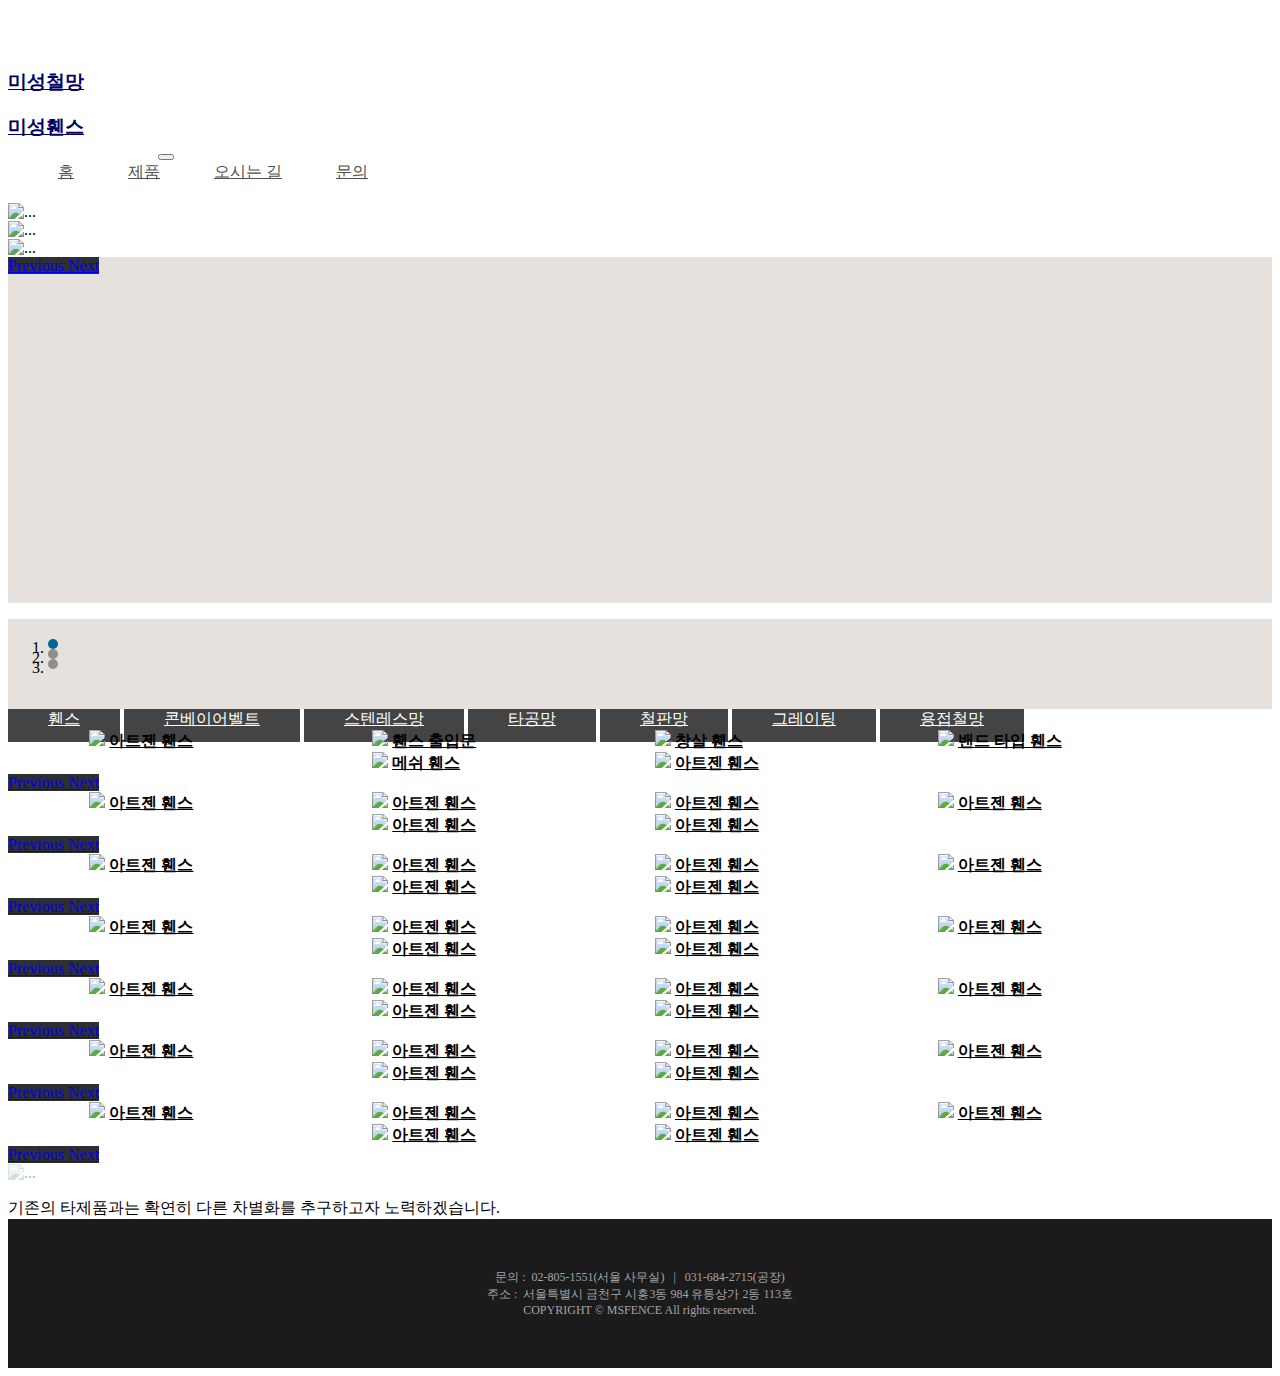
==== commit 4cd603ad: "전체적 수정작업중" ====
--- a/index.html
+++ b/index.html
@@ -11,8 +11,10 @@
 </head>
 <body>
 <div class="body">
+
+    <!--네비게이션 메뉴-->
     <nav class="navbar navbar-expand-lg">
-        <a class="navbar-brand" href="index.html">미성철망</a>
+        <a class="navbar-brand" href="index.html"><p>미성철망</p><p>미성휀스</p></a>
         <button aria-controls="navbarNavAltMarkup" aria-expanded="false" aria-label="Toggle navigation"
                 class="navbar-toggler navbar-light"
                 data-target="#navbarNavAltMarkup" data-toggle="collapse" type="button">
@@ -28,9 +30,11 @@
         </div>
     </nav>
 
+
+    <!--메인 슬라이드-->
     <div class="container-fluid">
-        <div class="carousel slide" data-ride="carousel" id="carouselExampleIndicators">
-            <div class="carousel-inner">
+        <div class="carousel slide" data-ride="carousel" id="carouselMainSlideIndicators">
+            <div class="carousel-inner slide-image">
                 <div class="carousel-item active">
                     <img alt="..." class="slide-img d-block w-100" src="static/images/for_test.jpg">
                 </div>
@@ -40,23 +44,26 @@
                 <div class="carousel-item">
                     <img alt="..." class="slide-img d-block w-100" src="static/images/for_test.jpg">
                 </div>
-            </div>
-            <a class="carousel-control-prev" data-slide="prev" href="#carouselExampleIndicators" role="button">
-                <span aria-hidden="true" class="carousel-control-prev-icon"></span>
-                <span class="sr-only">Previous</span>
-            </a>
-            <a class="carousel-control-next" data-slide="next" href="#carouselExampleIndicators" role="button">
-                <span aria-hidden="true" class="carousel-control-next-icon"></span>
-                <span class="sr-only">Next</span>
-            </a>
+
+                <a class="carousel-control-prev" data-slide="prev" href="#carouselMainSlideIndicators" role="button">
+                    <span aria-hidden="true" class="carousel-control-prev-icon"></span>
+                    <span class="sr-only">Previous</span>
+                </a>
+                <a class="carousel-control-next" data-slide="next" href="#carouselMainSlideIndicators" role="button">
+                    <span aria-hidden="true" class="carousel-control-next-icon"></span>
+                    <span class="sr-only">Next</span>
+                </a>
+            </div>
             <ol class="carousel-indicators">
-                <li class="active" data-slide-to="0" data-target="#carouselExampleIndicators"></li>
-                <li data-slide-to="1" data-target="#carouselExampleIndicators"></li>
-                <li data-slide-to="2" data-target="#carouselExampleIndicators"></li>
+                <li class="active" data-slide-to="0" data-target="#carouselMainSlideIndicators"></li>
+                <li data-slide-to="1" data-target="#carouselMainSlideIndicators"></li>
+                <li data-slide-to="2" data-target="#carouselMainSlideIndicators"></li>
             </ol>
         </div>
     </div>
 
+
+    <!--메뉴 슬라이드-->
     <div class="container-fluid">
         <nav>
             <div class="nav nav-tabs justify-content-center" id="nav-tab" role="tablist">
@@ -70,16 +77,355 @@
             </div>
         </nav>
         <div class="tab-content" id="nav-tabContent">
-            <div class="tab-pane fade show active" id="nav-fence" role="tabpanel" aria-labelledby="nav-fence-tab">fence</div>
-            <div class="tab-pane fade" id="nav-mesh" role="tabpanel" aria-labelledby="nav-mesh-tab">mesh</div>
-            <div class="tab-pane fade" id="nav-stainless" role="tabpanel" aria-labelledby="nav-stainless-tab">stainless</div>
-            <div class="tab-pane fade" id="nav-punching" role="tabpanel" aria-labelledby="nav-punching-tab">punching</div>
-            <div class="tab-pane fade" id="nav-expanded" role="tabpanel" aria-labelledby="nav-expanded-tab">expanded</div>
-            <div class="tab-pane fade" id="nav-grating" role="tabpanel" aria-labelledby="nav-grating-tab">grating</div>
-            <div class="tab-pane fade" id="nav-welding" role="tabpanel" aria-labelledby="nav-welding-tab">welding</div>
+
+            <!--메뉴 슬라이드 - 휀스-->
+            <div class="tab-pane fade show active" id="nav-fence" role="tabpanel" aria-labelledby="nav-fence-tab">
+                <div id="carouselFenceMenuSlideControls" class="carousel slide" data-ride="carousel" data-interval="false">
+                    <div class="carousel-inner">
+                        <div class="carousel-item active">
+                            <div class="card-list">
+                                <div class="card">
+                                    <img src="static/images/fence/fc02.gif" class="card-img-top">
+                                    <a href="#" class="card-title stretched-link">아트젠 휀스</a>
+                                </div>
+                                <div class="card">
+                                    <img src="static/images/fence/fc03.gif" class="card-img-top">
+                                    <a href="#" class="card-title stretched-link">휀스 출입문</a>
+                                </div>
+                                <div class="card">
+                                    <img src="static/images/fence/fc04.gif" class="card-img-top">
+                                    <a href="#" class="card-title stretched-link">창살 휀스</a>
+                                </div>
+                                <div class="card">
+                                    <img src="static/images/fence/fc05.gif" class="card-img-top">
+                                    <a href="#" class="card-title stretched-link">밴드 타입 휀스</a>
+                                </div>
+                            </div>
+                        </div>
+                        <div class="carousel-item">
+                            <div class="card-list">
+                                <div class="card">
+                                    <img src="static/images/fence/fc02.gif" class="card-img-top">
+                                    <a href="#" class="card-title stretched-link">메쉬 휀스</a>
+                                </div>
+                                <div class="card">
+                                    <img src="static/images/fence/fc06.gif" class="card-img-top">
+                                    <a href="#" class="card-title stretched-link">아트젠 휀스</a>
+                                </div>
+                            </div>
+                        </div>
+                    </div>
+                    <a class="carousel-control-prev" href="#carouselFenceMenuSlideControls" role="button" data-slide="prev">
+                        <span class="carousel-control-prev-icon" aria-hidden="true"></span>
+                        <span class="sr-only">Previous</span>
+                    </a>
+                    <a class="carousel-control-next" href="#carouselFenceMenuSlideControls" role="button" data-slide="next">
+                        <span class="carousel-control-next-icon" aria-hidden="true"></span>
+                        <span class="sr-only">Next</span>
+                    </a>
+                </div>
+            </div>
+
+            <!--메뉴슬라이드 - 콘베이어벨트-->
+            <div class="tab-pane fade" id="nav-mesh" role="tabpanel" aria-labelledby="nav-mesh-tab">
+                <div id="carouselMeshMenuSlideControls" class="carousel slide" data-ride="carousel" data-interval="false">
+                    <div class="carousel-inner">
+                        <div class="carousel-item active">
+                            <div class="card-list">
+                                <div class="card">
+                                    <img src="static/images/fence/fc02.gif" class="card-img-top">
+                                    <a href="#" class="card-title stretched-link">아트젠 휀스</a>
+                                </div>
+                                <div class="card">
+                                    <img src="static/images/fence/fc03.gif" class="card-img-top">
+                                    <a href="#" class="card-title stretched-link">아트젠 휀스</a>
+                                </div>
+                                <div class="card">
+                                    <img src="static/images/fence/fc04.gif" class="card-img-top">
+                                    <a href="#" class="card-title stretched-link">아트젠 휀스</a>
+                                </div>
+                                <div class="card">
+                                    <img src="static/images/fence/fc05.gif" class="card-img-top">
+                                    <a href="#" class="card-title stretched-link">아트젠 휀스</a>
+                                </div>
+                            </div>
+                        </div>
+                        <div class="carousel-item">
+                            <div class="card-list">
+                                <div class="card">
+                                    <img src="static/images/fence/fc02.gif" class="card-img-top">
+                                    <a href="#" class="card-title stretched-link">아트젠 휀스</a>
+                                </div>
+                                <div class="card">
+                                    <img src="static/images/fence/fc06.gif" class="card-img-top">
+                                    <a href="#" class="card-title stretched-link">아트젠 휀스</a>
+                                </div>
+                            </div>
+                        </div>
+                    </div>
+                    <a class="carousel-control-prev" href="#carouselMeshMenuSlideControls" role="button" data-slide="prev">
+                        <span class="carousel-control-prev-icon" aria-hidden="true"></span>
+                        <span class="sr-only">Previous</span>
+                    </a>
+                    <a class="carousel-control-next" href="#carouselMeshMenuSlideControls" role="button" data-slide="next">
+                        <span class="carousel-control-next-icon" aria-hidden="true"></span>
+                        <span class="sr-only">Next</span>
+                    </a>
+                </div>
+            </div>
+
+            <!--메뉴 슬라이드 - 스텐레스망-->
+            <div class="tab-pane fade" id="nav-stainless" role="tabpanel" aria-labelledby="nav-stainless-tab">
+                <div id="carouselStainlessMenuSlideControls" class="carousel slide" data-ride="carousel" data-interval="false">
+                    <div class="carousel-inner">
+                        <div class="carousel-item active">
+                            <div class="card-list">
+                                <div class="card">
+                                    <img src="static/images/fence/fc02.gif" class="card-img-top">
+                                    <a href="#" class="card-title stretched-link">아트젠 휀스</a>
+                                </div>
+                                <div class="card">
+                                    <img src="static/images/fence/fc03.gif" class="card-img-top">
+                                    <a href="#" class="card-title stretched-link">아트젠 휀스</a>
+                                </div>
+                                <div class="card">
+                                    <img src="static/images/fence/fc04.gif" class="card-img-top">
+                                    <a href="#" class="card-title stretched-link">아트젠 휀스</a>
+                                </div>
+                                <div class="card">
+                                    <img src="static/images/fence/fc05.gif" class="card-img-top">
+                                    <a href="#" class="card-title stretched-link">아트젠 휀스</a>
+                                </div>
+                            </div>
+                        </div>
+                        <div class="carousel-item">
+                            <div class="card-list">
+                                <div class="card">
+                                    <img src="static/images/fence/fc02.gif" class="card-img-top">
+                                    <a href="#" class="card-title stretched-link">아트젠 휀스</a>
+                                </div>
+                                <div class="card">
+                                    <img src="static/images/fence/fc06.gif" class="card-img-top">
+                                    <a href="#" class="card-title stretched-link">아트젠 휀스</a>
+                                </div>
+                            </div>
+                        </div>
+                    </div>
+                    <a class="carousel-control-prev" href="#carouselStainlessMenuSlideControls" role="button" data-slide="prev">
+                        <span class="carousel-control-prev-icon" aria-hidden="true"></span>
+                        <span class="sr-only">Previous</span>
+                    </a>
+                    <a class="carousel-control-next" href="#carouselStainlessMenuSlideControls" role="button" data-slide="next">
+                        <span class="carousel-control-next-icon" aria-hidden="true"></span>
+                        <span class="sr-only">Next</span>
+                    </a>
+                </div>
+            </div>
+
+            <!--메뉴 슬라이드 - 타공망-->
+            <div class="tab-pane fade" id="nav-punching" role="tabpanel" aria-labelledby="nav-punching-tab">
+                <div id="carouselPunchingMenuSlideControls" class="carousel slide" data-ride="carousel" data-interval="false">
+                    <div class="carousel-inner">
+                        <div class="carousel-item active">
+                            <div class="card-list">
+                                <div class="card">
+                                    <img src="static/images/fence/fc02.gif" class="card-img-top">
+                                    <a href="#" class="card-title stretched-link">아트젠 휀스</a>
+                                </div>
+                                <div class="card">
+                                    <img src="static/images/fence/fc03.gif" class="card-img-top">
+                                    <a href="#" class="card-title stretched-link">아트젠 휀스</a>
+                                </div>
+                                <div class="card">
+                                    <img src="static/images/fence/fc04.gif" class="card-img-top">
+                                    <a href="#" class="card-title stretched-link">아트젠 휀스</a>
+                                </div>
+                                <div class="card">
+                                    <img src="static/images/fence/fc05.gif" class="card-img-top">
+                                    <a href="#" class="card-title stretched-link">아트젠 휀스</a>
+                                </div>
+                            </div>
+                        </div>
+                        <div class="carousel-item">
+                            <div class="card-list">
+                                <div class="card">
+                                    <img src="static/images/fence/fc02.gif" class="card-img-top">
+                                    <a href="#" class="card-title stretched-link">아트젠 휀스</a>
+                                </div>
+                                <div class="card">
+                                    <img src="static/images/fence/fc06.gif" class="card-img-top">
+                                    <a href="#" class="card-title stretched-link">아트젠 휀스</a>
+                                </div>
+                            </div>
+                        </div>
+                    </div>
+                    <a class="carousel-control-prev" href="#carouselPunchingMenuSlideControls" role="button" data-slide="prev">
+                        <span class="carousel-control-prev-icon" aria-hidden="true"></span>
+                        <span class="sr-only">Previous</span>
+                    </a>
+                    <a class="carousel-control-next" href="#carouselPunchingMenuSlideControls" role="button" data-slide="next">
+                        <span class="carousel-control-next-icon" aria-hidden="true"></span>
+                        <span class="sr-only">Next</span>
+                    </a>
+                </div>
+            </div>
+
+            <!--메뉴 슬라이드 - 철판망-->
+            <div class="tab-pane fade" id="nav-expanded" role="tabpanel" aria-labelledby="nav-expanded-tab">
+                <div id="carouselExpandedMenuSlideControls" class="carousel slide" data-ride="carousel" data-interval="false">
+                    <div class="carousel-inner">
+                        <div class="carousel-item active">
+                            <div class="card-list">
+                                <div class="card">
+                                    <img src="static/images/fence/fc02.gif" class="card-img-top">
+                                    <a href="#" class="card-title stretched-link">아트젠 휀스</a>
+                                </div>
+                                <div class="card">
+                                    <img src="static/images/fence/fc03.gif" class="card-img-top">
+                                    <a href="#" class="card-title stretched-link">아트젠 휀스</a>
+                                </div>
+                                <div class="card">
+                                    <img src="static/images/fence/fc04.gif" class="card-img-top">
+                                    <a href="#" class="card-title stretched-link">아트젠 휀스</a>
+                                </div>
+                                <div class="card">
+                                    <img src="static/images/fence/fc05.gif" class="card-img-top">
+                                    <a href="#" class="card-title stretched-link">아트젠 휀스</a>
+                                </div>
+                            </div>
+                        </div>
+                        <div class="carousel-item">
+                            <div class="card-list">
+                                <div class="card">
+                                    <img src="static/images/fence/fc02.gif" class="card-img-top">
+                                    <a href="#" class="card-title stretched-link">아트젠 휀스</a>
+                                </div>
+                                <div class="card">
+                                    <img src="static/images/fence/fc06.gif" class="card-img-top">
+                                    <a href="#" class="card-title stretched-link">아트젠 휀스</a>
+                                </div>
+                            </div>
+                        </div>
+                    </div>
+                    <a class="carousel-control-prev" href="#carouselExpandedMenuSlideControls" role="button" data-slide="prev">
+                        <span class="carousel-control-prev-icon" aria-hidden="true"></span>
+                        <span class="sr-only">Previous</span>
+                    </a>
+                    <a class="carousel-control-next" href="#carouselExpandedMenuSlideControls" role="button" data-slide="next">
+                        <span class="carousel-control-next-icon" aria-hidden="true"></span>
+                        <span class="sr-only">Next</span>
+                    </a>
+                </div>
+            </div>
+
+            <!--메뉴 슬라이드 - 그레이팅-->
+            <div class="tab-pane fade" id="nav-grating" role="tabpanel" aria-labelledby="nav-grating-tab">
+                <div id="carouselGratingMenuSlideControls" class="carousel slide" data-ride="carousel" data-interval="false">
+                    <div class="carousel-inner">
+                        <div class="carousel-item active">
+                            <div class="card-list">
+                                <div class="card">
+                                    <img src="static/images/fence/fc02.gif" class="card-img-top">
+                                    <a href="#" class="card-title stretched-link">아트젠 휀스</a>
+                                </div>
+                                <div class="card">
+                                    <img src="static/images/fence/fc03.gif" class="card-img-top">
+                                    <a href="#" class="card-title stretched-link">아트젠 휀스</a>
+                                </div>
+                                <div class="card">
+                                    <img src="static/images/fence/fc04.gif" class="card-img-top">
+                                    <a href="#" class="card-title stretched-link">아트젠 휀스</a>
+                                </div>
+                                <div class="card">
+                                    <img src="static/images/fence/fc05.gif" class="card-img-top">
+                                    <a href="#" class="card-title stretched-link">아트젠 휀스</a>
+                                </div>
+                            </div>
+                        </div>
+                        <div class="carousel-item">
+                            <div class="card-list">
+                                <div class="card">
+                                    <img src="static/images/fence/fc02.gif" class="card-img-top">
+                                    <a href="#" class="card-title stretched-link">아트젠 휀스</a>
+                                </div>
+                                <div class="card">
+                                    <img src="static/images/fence/fc06.gif" class="card-img-top">
+                                    <a href="#" class="card-title stretched-link">아트젠 휀스</a>
+                                </div>
+                            </div>
+                        </div>
+                    </div>
+                    <a class="carousel-control-prev" href="#carouselGratingMenuSlideControls" role="button" data-slide="prev">
+                        <span class="carousel-control-prev-icon" aria-hidden="true"></span>
+                        <span class="sr-only">Previous</span>
+                    </a>
+                    <a class="carousel-control-next" href="#carouselGratingMenuSlideControls" role="button" data-slide="next">
+                        <span class="carousel-control-next-icon" aria-hidden="true"></span>
+                        <span class="sr-only">Next</span>
+                    </a>
+                </div>
+            </div>
+
+            <!--메뉴 슬라이드 - 용접철망-->
+            <div class="tab-pane fade" id="nav-welding" role="tabpanel" aria-labelledby="nav-welding-tab">
+                <div id="carouselWeldingMenuSlideControls" class="carousel slide" data-ride="carousel" data-interval="false">
+                    <div class="carousel-inner">
+                        <div class="carousel-item active">
+                            <div class="card-list">
+                                <div class="card">
+                                    <img src="static/images/fence/fc02.gif" class="card-img-top">
+                                    <a href="#" class="card-title stretched-link">아트젠 휀스</a>
+                                </div>
+                                <div class="card">
+                                    <img src="static/images/fence/fc03.gif" class="card-img-top">
+                                    <a href="#" class="card-title stretched-link">아트젠 휀스</a>
+                                </div>
+                                <div class="card">
+                                    <img src="static/images/fence/fc04.gif" class="card-img-top">
+                                    <a href="#" class="card-title stretched-link">아트젠 휀스</a>
+                                </div>
+                                <div class="card">
+                                    <img src="static/images/fence/fc05.gif" class="card-img-top">
+                                    <a href="#" class="card-title stretched-link">아트젠 휀스</a>
+                                </div>
+                            </div>
+                        </div>
+                        <div class="carousel-item">
+                            <div class="card-list">
+                                <div class="card">
+                                    <img src="static/images/fence/fc02.gif" class="card-img-top">
+                                    <a href="#" class="card-title stretched-link">아트젠 휀스</a>
+                                </div>
+                                <div class="card">
+                                    <img src="static/images/fence/fc06.gif" class="card-img-top">
+                                    <a href="#" class="card-title stretched-link">아트젠 휀스</a>
+                                </div>
+                            </div>
+                        </div>
+                    </div>
+                    <a class="carousel-control-prev" href="#carouselWeldingMenuSlideControls" role="button" data-slide="prev">
+                        <span class="carousel-control-prev-icon" aria-hidden="true"></span>
+                        <span class="sr-only">Previous</span>
+                    </a>
+                    <a class="carousel-control-next" href="#carouselWeldingMenuSlideControls" role="button" data-slide="next">
+                        <span class="carousel-control-next-icon" aria-hidden="true"></span>
+                        <span class="sr-only">Next</span>
+                    </a>
+                </div>
+            </div>
         </div>
     </div>
 
+
+    <div class="container-fluid">
+        <div class="info bg-dark text-white">
+            <img src="static/images/test3.jpg" class="info-img w-100" alt="..." style="opacity: 0.3">
+            <p class="card-text">기존의 타제품과는 확연히 다른 차별화를 추구하고자 노력하겠습니다.</p>
+        </div>
+    </div>
+
+
+    <!--푸터-->
     <div class="container-fluid footer">
         <div class="footer-info footer-contact">
             문의&nbsp;:&nbsp; 02-805-1551(서울 사무실) &nbsp; | &nbsp; 031-684-2715(공장)
--- a/static/css/styles.css
+++ b/static/css/styles.css
@@ -144,12 +144,12 @@
     padding-left: 0;
 }
 
-.carousel-item {
+.slide-image {
     height: 400px;
 }
 
 .nav-tabs .nav-link {
-    padding: 15px 25px;
+    padding: 15px 40px;
     background-color: #444444;
     color: white;
     border: 0;
@@ -160,4 +160,60 @@
 .nav-tabs .nav-link .active {
     background-color: #ffffff;
     color: black;
+}
+
+.card-list {
+    display: -ms-flexbox;
+    display: flex;
+    justify-content: center;
+}
+
+.card {
+    width: 20%;
+    margin-right: 15px;
+    margin-left: 15px;
+}
+
+.card-title {
+    text-align: center;
+    color: black;
+    margin-top: 1rem;
+    margin-bottom: 1rem;
+    font-weight: bold;
+}
+
+.card-title:hover {
+    color: black;
+}
+
+.carousel-control-prev,
+.carousel-control-next {
+    background-color: #2e2f30;
+    height: 40px;
+    width: 40px;
+    margin-top: auto;
+    margin-bottom: auto;
+}
+
+.carousel-control-next-icon,
+.carousel-control-prev-icon {
+
+}
+
+.product-name {
+    color: black;
+    font-size: 2rem;
+    font-weight: bold;
+}
+
+.carousel-item {
+    background-color: white;
+}
+
+.card-img-overlay {
+    font-weight: bold;
+}
+
+.info-img {
+    height: 300px;
 }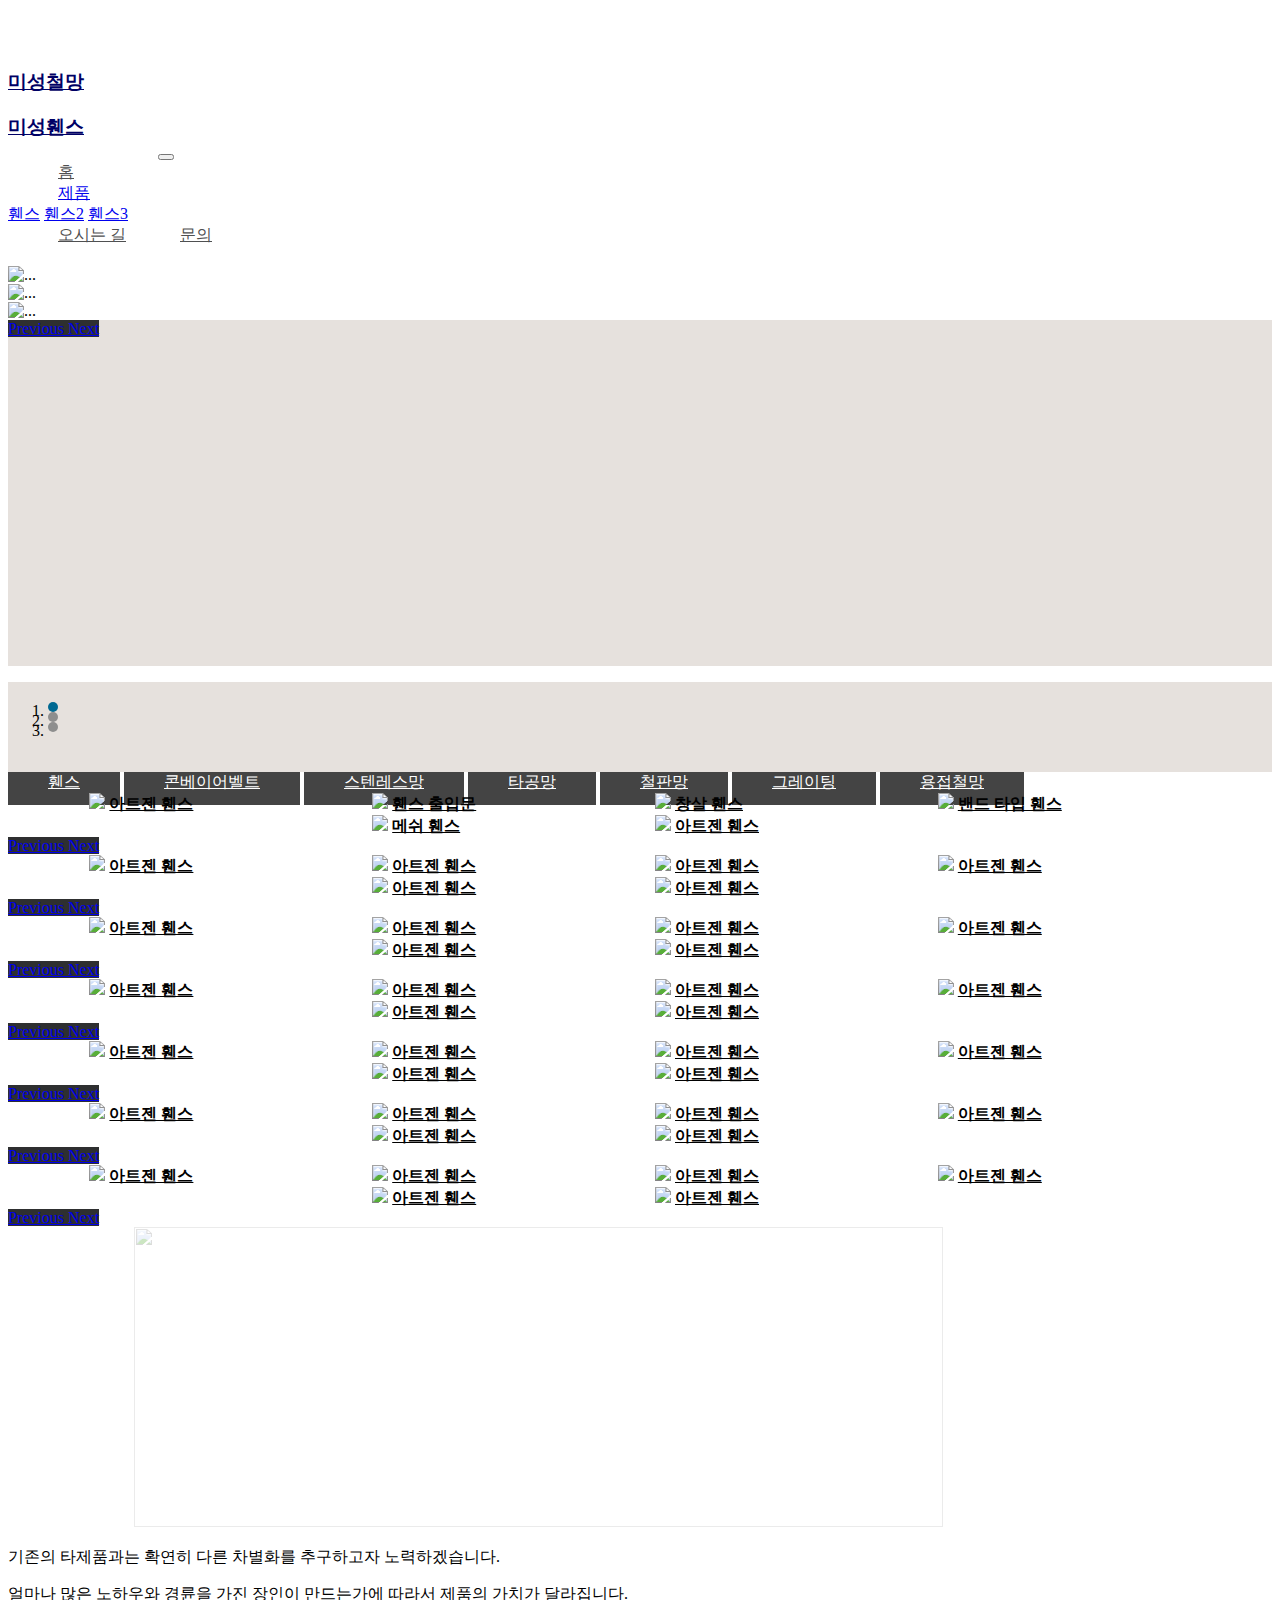
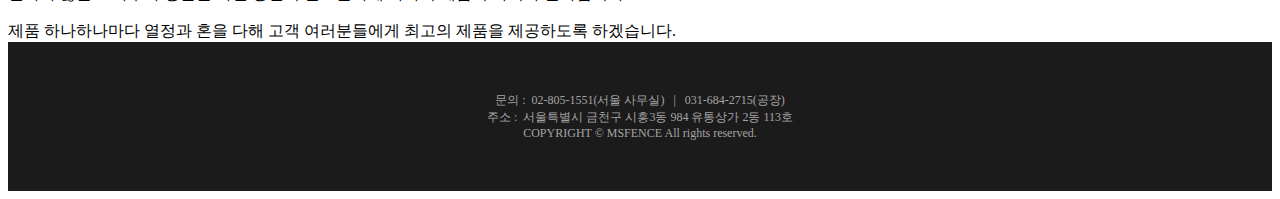
==== commit 357f4401: "메뉴바 수정" ====
--- a/index.html
+++ b/index.html
@@ -23,7 +23,16 @@
         <div class="collapse navbar-collapse" id="navbarNavAltMarkup">
             <div class="navbar-nav">
                 <a class="nav-item nav-link" href="index.html">홈</a>
-                <a class="nav-item nav-link" href="#">제품</a>
+                <div class="nav-item dropdown">
+                    <a class="nav-link dropdown-toggle" href="#" id="navbarDropdown" role="button" data-toggle="dropdown" aria-haspopup="true" aria-expanded="false">
+                        제품
+                    </a>
+                    <div class="dropdown-menu" aria-labelledby="navbarDropdown">
+                        <a class="dropdown-item" href="#">휀스</a>
+                        <a class="dropdown-item" href="#">휀스2</a>
+                        <a class="dropdown-item" href="#">휀스3</a>
+                    </div>
+                </div>
                 <a class="nav-item nav-link" href="way-to-come.html">오시는 길</a>
                 <a class="nav-item nav-link" href="contact.html">문의</a>
             </div>
@@ -419,8 +428,12 @@
 
     <div class="container-fluid">
         <div class="info bg-dark text-white">
-            <img src="static/images/test3.jpg" class="info-img w-100" alt="..." style="opacity: 0.3">
-            <p class="card-text">기존의 타제품과는 확연히 다른 차별화를 추구하고자 노력하겠습니다.</p>
+            <div class="w-100">
+                <img src="static/images/test3.jpg" class="info-img">
+            </div>
+            <p class="card-text text-center">기존의 타제품과는 확연히 다른 차별화를 추구하고자 노력하겠습니다.</p>
+            <p class="card-text text-center">얼마나 많은 노하우와 경륜을 가진 장인이 만드는가에 따라서 제품의 가치가 달라집니다.</p>
+            <p class="card-text text-center">제품 하나하나마다 열정과 혼을 다해 고객 여러분들에게 최고의 제품을 제공하도록 하겠습니다.</p>
         </div>
     </div>
 
--- a/static/css/styles.css
+++ b/static/css/styles.css
@@ -215,5 +215,9 @@
 }
 
 .info-img {
+    width: 80%;
+    margin-left: 10%;
+    margin-right: 10%;
+    opacity: 0.3;
     height: 300px;
 }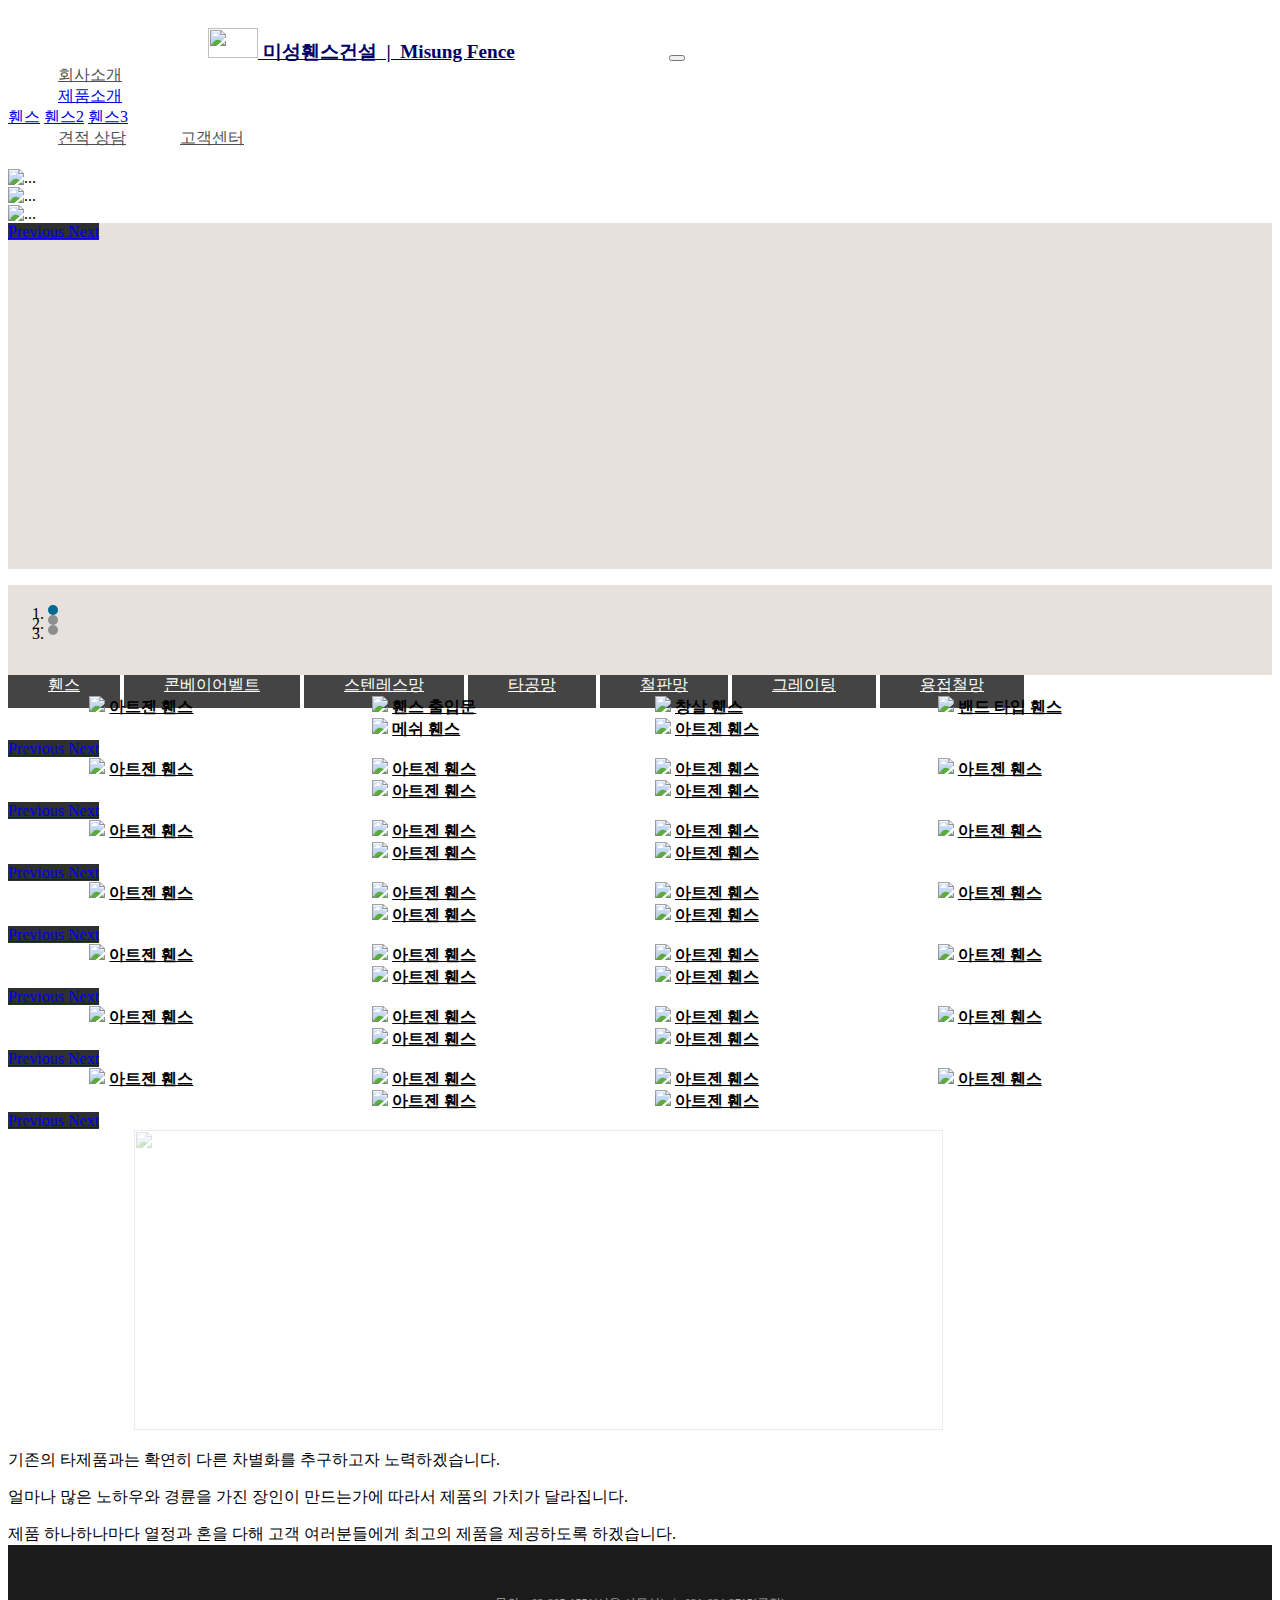
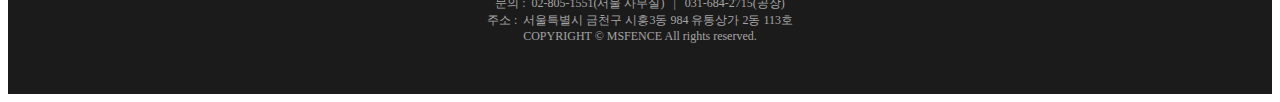
==== commit 3745564e: "수정" ====
--- a/index.html
+++ b/index.html
@@ -8,13 +8,15 @@
     <title>미성철망</title>
     <link href="bootstrap/css/bootstrap.css" rel="stylesheet">
     <link href="static/css/styles.css" rel="stylesheet">
+    <link href="https://fonts.googleapis.com/css?family=Nanum+Gothic|Odibee+Sans&display=swap" rel="stylesheet">
 </head>
 <body>
 <div class="body">
 
     <!--네비게이션 메뉴-->
     <nav class="navbar navbar-expand-lg">
-        <a class="navbar-brand" href="index.html"><p>미성철망</p><p>미성휀스</p></a>
+        <a class="navbar-brand" href="index.html"><img src="static/images/for_test.jpg" width="50" height="30" class="d-inline-block align-top">
+            미성휀스건설&nbsp; |&nbsp; Misung Fence</a>
         <button aria-controls="navbarNavAltMarkup" aria-expanded="false" aria-label="Toggle navigation"
                 class="navbar-toggler navbar-light"
                 data-target="#navbarNavAltMarkup" data-toggle="collapse" type="button">
@@ -22,10 +24,10 @@
         </button>
         <div class="collapse navbar-collapse" id="navbarNavAltMarkup">
             <div class="navbar-nav">
-                <a class="nav-item nav-link" href="index.html">홈</a>
+                <a class="nav-item nav-link" href="index.html">회사소개</a>
                 <div class="nav-item dropdown">
                     <a class="nav-link dropdown-toggle" href="#" id="navbarDropdown" role="button" data-toggle="dropdown" aria-haspopup="true" aria-expanded="false">
-                        제품
+                        제품소개
                     </a>
                     <div class="dropdown-menu" aria-labelledby="navbarDropdown">
                         <a class="dropdown-item" href="#">휀스</a>
@@ -33,8 +35,8 @@
                         <a class="dropdown-item" href="#">휀스3</a>
                     </div>
                 </div>
-                <a class="nav-item nav-link" href="way-to-come.html">오시는 길</a>
-                <a class="nav-item nav-link" href="contact.html">문의</a>
+                <a class="nav-item nav-link" href="way-to-come.html">견적 상담</a>
+                <a class="nav-item nav-link" href="contact.html">고객센터</a>
             </div>
         </div>
     </nav>
